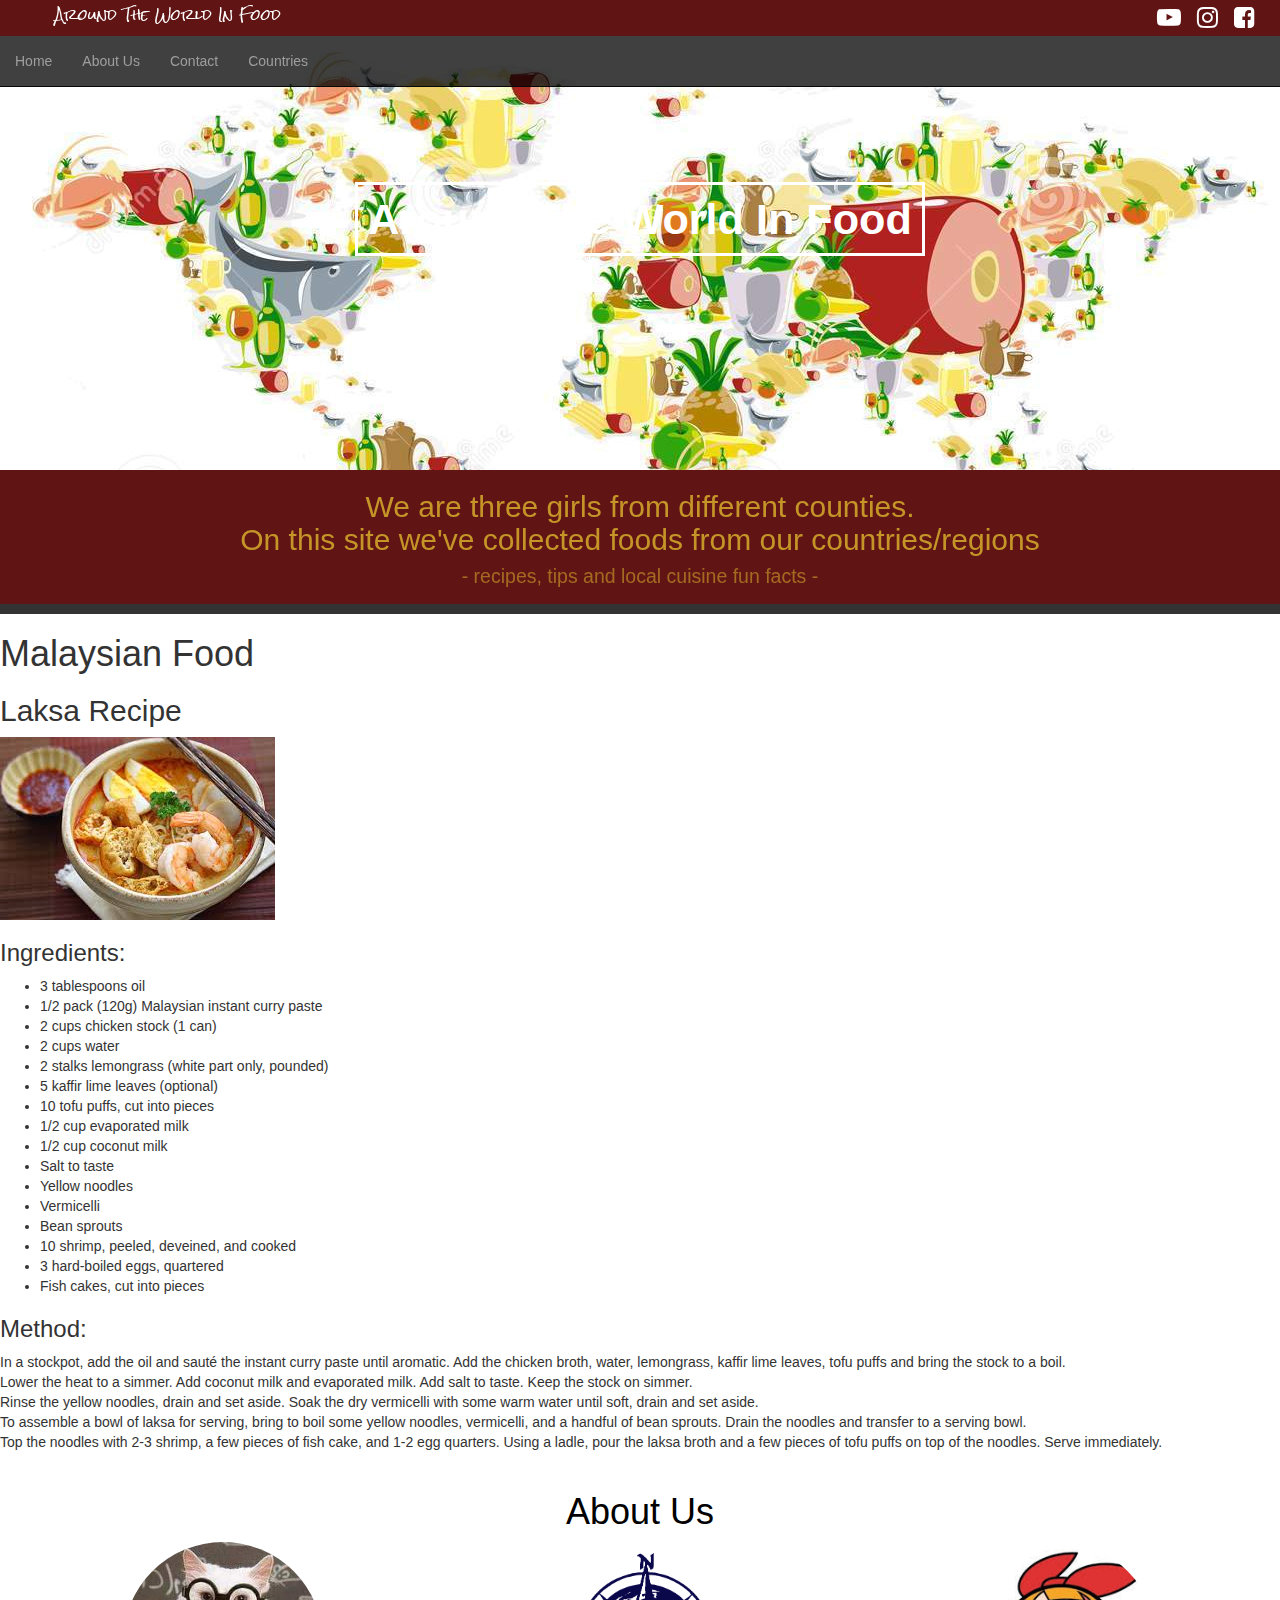
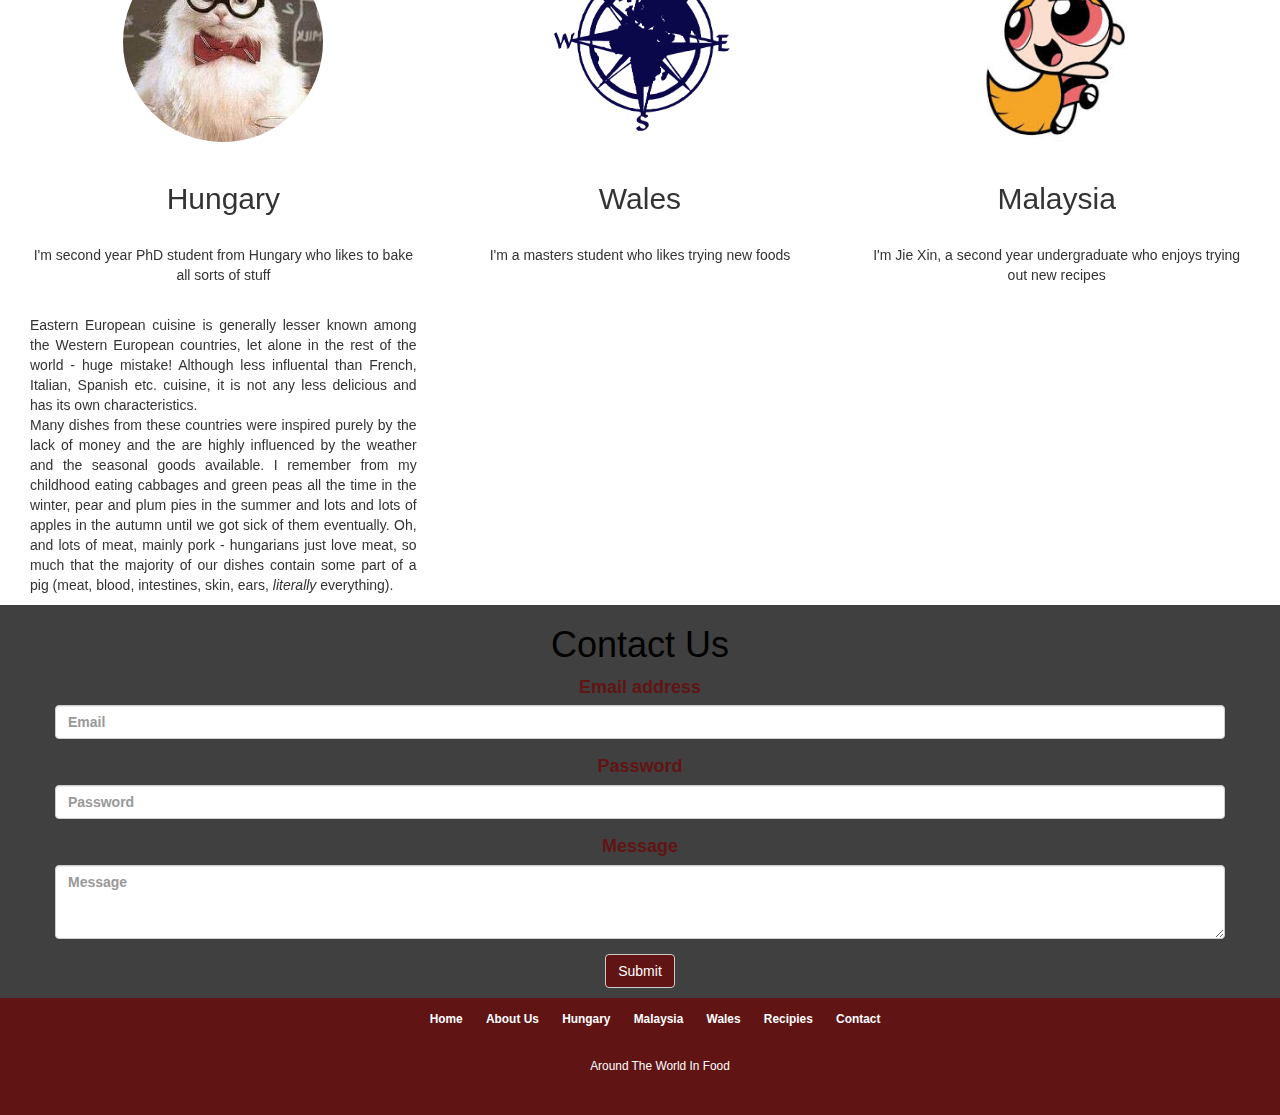
==== index.html @ 7d40267e "Malaysian Recipe 1" ====
<!DOCTYPE html>

<html>

<head>
		<!--link to bootstrap-->
		<link href='dist/css/bootstrap.css' rel='stylesheet'>

		<!--link to stylesheet-->
		<link rel='stylesheet' type='text/css' href='stylesheet.css'>

		<!--link to jquery-->
		<script src="https://code.jquery.com/jquery-3.1.1.min.js"></script>
		<script src"ourscript.js"></script>
		<!--Title on tab bar-->
		<meta name="viewport" content="width=device-width, initial-scale=1">
         <!--link to icons-->
        <link rel="stylesheet" href="https://cdnjs.cloudflare.com/ajax/libs/font-awesome/4.7.0/css/font-awesome.min.css">
		<title>Around the world in food</title>
        
        <link href="https://fonts.googleapis.com/css?family=Rock+Salt" rel="stylesheet">

</head>

<body>
<!--Social media bar-->
<div class="top">
    <div class="container">
        <div class="row">
            <div class="col-sm-6 col-xs-12">
				<ul>Around The World In Food</ul>
             </div>
            <div class="socialmedia">
               <div class="col-sm-6 col-xs-12">
                <a href="https://www.youtube.com/channel/UCEB1kZ4y5pQPDT2P1GqD5Cg"><i style="font-size:24px" class="fa">&#xf16a;</i></a>
                <a href="https://www.instagram.com/the_world_awaits/?hl=en"><i style="font-size:24px" class="fa">&#xf16d;</i></a>
                <a href="https://www.facebook.com/The-World-Awaits-1817373355196614/?ref=bookmarks"><i style="font-size:24px" class="fa">&#xf082;</i></a>
               </div>
            </div>
         </div>
      </div>
    </div>
    
<br>    
<!--navbar-->
<nav class="navbar navbar-inverse navbar-fixed-top">
      <div class="container">
        <div class="navbar-header">
          <button type="button" class="navbar-toggle collapsed" data-toggle="collapse" data-target="#navbar" aria-expanded="false" aria-controls="navbar">
            <span class="sr-only">Toggle navigation</span>
            <span class="icon-bar"></span>
            <span class="icon-bar"></span>
            <span class="icon-bar"></span>
          </button>
         
        </div>
        <div id="navbar" class="collapse navbar-collapse">
          <ul class="nav navbar-nav">
            <li class="active"><a href="#">Home</a></li>
            <li><a href="#about">About Us</a></li>
            <li><a href="#contact">Contact</a></li>
			<li><a href="#countries">Countries</a></li>
          </ul>
        </div><!--/.nav-collapse -->
      </div>
    </nav>


<!--header-->
<div class="header">
	<h1 class="text-center"><strong>Around the world in food</strong>
	</h1>
</div>


<!--Main Line-->
<div class="tagline">
 <!--paragragh-->
 <div class='container-fluid'>
  <div class='row'>
    <div class='col-md-12'>
      <h2> <p class="text-center">We are three girls from different counties.<br />
      On this site we've collected foods from our countries/regions<br />
      <small>- recipes, tips and local cuisine fun facts -</small></p></h2>      
    </div>
  </div>
 </div>
</div>

<!--Content-->
	<!--Malaysian Food 1-->
<p class="one">
 <p class="text-justify">
	<h1> Malaysian Food </h1>
		<h2> Laksa Recipe </h2>
		<img src="images/laksa.jpg">
			<h3> Ingredients: </h3>
				<ul> 
					<li> 3 tablespoons oil </li>
					<li> 1/2 pack (120g) Malaysian instant curry paste 
					</li>
					<li> 2 cups chicken stock (1 can) </li>
					<li> 2 cups water </li>
					<li> 2 stalks lemongrass (white part only, pounded)
					</li>
					<li> 5 kaffir lime leaves (optional) </li>
					<li> 10 tofu puffs, cut into pieces </li>
					<li> 1/2 cup evaporated milk</li>
					<li> 1/2 cup coconut milk </li>
					<li> Salt to taste </li>
					<li> Yellow noodles </li>
					<li> Vermicelli </li>
					<li> Bean sprouts </li>
					<li> 10 shrimp, peeled, deveined, and cooked </li>
					<li> 3 hard-boiled eggs, quartered </li>
					<li> Fish cakes, cut into pieces </li>
					</ul>
			<h3> Method: </h3>
					<p>In a stockpot, add the oil and sauté the instant curry paste until aromatic.
					Add the chicken broth, water, lemongrass, kaffir lime leaves, tofu puffs and bring the stock to a boil.
					<br> Lower the heat to a simmer. Add coconut milk and evaporated milk. Add salt to taste. Keep the stock on simmer. </br>
					Rinse the yellow noodles, drain and set aside. 
					Soak the dry vermicelli with some warm water until soft, drain and set aside.
					<br> To assemble a bowl of laksa for serving, bring to boil some yellow noodles, vermicelli, and a handful of bean sprouts. Drain the noodles and transfer to a serving bowl. </br>
					Top the noodles with 2-3 shrimp, a few pieces of fish cake, and 1-2 egg quarters.
					Using a ladle, pour the laksa broth and a few pieces of tofu puffs on top of the noodles.
					Serve immediately.

					</p>
					

</p>
</p>

<div class="countries">
    <div class='container-fluid'>
    <a href="#about"><h1 id="about"> About Us </h1></a>
        <div class='row' id="description">
              <div class='col-md-4'>
              	<div class="flip-container">
                	<div class="flipper">
                    	<div class="Front">
                        	<img src="images/hungarian.png" class="img-circle">
                        </div>
                        <div class="Back">
                                <img id="Judit" src='images/Judit_avatar.jpg' class='img-circle'>
                        </div>
                     </div>
                </div>
                                <br>
                                    <h2>Hungary</h2>
                                <br>
                                    <p>I'm second year PhD student from Hungary who likes to bake all sorts of stuff</p>
                                    <br>
                                    <p class="text-justify">Eastern European cuisine is generally lesser known among the Western European countries, let alone in the rest of the world - huge mistake! Although less influental than French, Italian, Spanish etc. cuisine, it is not any less delicious and has its own characteristics.<br>
			Many dishes from these countries were inspired purely by the lack of money and the are highly influenced by the weather and the seasonal goods available. I remember from my childhood eating cabbages and green peas all the time in the winter, pear and plum pies in the summer and lots and lots of apples in the autumn until we got sick of them eventually. Oh, and lots of meat, mainly pork - hungarians just love meat, so much that the majority of our dishes contain some part of a pig (meat, blood, intestines, skin, ears, <em>literally</em> everything).
			</p>       
                </div>

              
              <div class='col-xs-12 col-md-4'>
              	<div class="flip-container">
                	<div class="flipper">
                    	<div class="Front">
                        	<img src="images/welsh.gif" class="img-circle">
                        </div>
                        <div class="Back">
                			<img id="claire" src="images/logopointsblue.png" class="img-circle">
                        </div>
                     </div>
                </div>
                            <br>
                                <h2>Wales</h2>
                            <br>
                                <p>I'm a masters student who likes trying new foods</p>
              </div>

              <div class='col-xs-12 col-md-4'>
              	<div class="flip-container">
                	<div class="flipper">
                    	<div class="Back">
                            <img id="Tan" src='images/Blossom-The-Powerpuff-Girl.jpg' class='img-circle'>
                        </div>
                        <div class="Front">
                        	<img src="images/malaysian.png" class="img-circle">
                        </div>
                     </div>
                 </div>
                            <br>
                                <h2>Malaysia</h2>   
                            <br>
                                <p>I'm Jie Xin, a second year undergraduate who enjoys trying out new recipes</p>
              </div>
        </div>

     </div>
</div>

<!--Contact-->

<div class="contactform">
	<div class="container-fluid">
	    <a href="#contact"><h1 id="contact"> Contact Us </h1></a>
			<div class="container">
   	<form>
      <div class="form-group">
            <label for="email1">Email address</label>
            <input type="email" class="form-control" id="email1" placeholder="Email">
          </div>
          <div class="form-group">
            <label for="password1">Password</label>
            <input type="password" class="form-control" id="password1" placeholder="Password">
          </div>
          <div class="form-group">
          <label for="message">Message</label>
          <textarea class="form-control" rows="3" id="message" placeholder="Message"></textarea>
          </div>    
          <button type="submit" class="btn btn-default">Submit</button>
        </form>
       </div>
	</div>
</div>
  
  
<!--footer bar at bottom-->
		<div class="footer">
			<ul>
				<small>
					<li><a href="#">Home</a></li>
					<li><a href="#">About Us</a></li>
					<li><a href="#">Hungary</a></li>
					<li><a href="#">Malaysia</a></li>
					<li><a href="#">Wales</a></li>
					<li><a href="#">Recipies</a></li>
					<li><a href="#">Contact</a></li>
                    <li><div class="text">Around The World In Food</div></li>
				</small>
			</ul>
		</div>

</body>
</html>
---- stylesheet.css ----
/*Top bar*/
.top{
		text-align: left;
		color: white;
		font-family: 'Rock Salt', cursive;
		display:inline;
		margin:0px;
		position:fixed;
		top: 0;
		width: 100%;
	}
.top .container{
	margin: 0px;
	padding: 0px;
	width: auto;
	background-color: rgba(96,20,20,1);
}
.top .row{
	margin: 0px;
	padding: 5px 0px 5px 0px;
}
.top ul{
	margin: 0px;
}
.socialmedia{
	text-align:right;
	color:: white;
}
i{
	padding-right: 10px;
	color:white;
}
.navbar{
	margin-top: 36px;
	background-color: rgba(0,0,0,.75);
}
.navbar-inverse .navbar-nav > .active > a, .navbar-inverse .navbar-nav > .active > a:hover, .navbar-inverse .navbar-nav > .active > a:focus{
	background-color: rgba(0,0,0,0);
}
.navbar-inverse .navbar-nav > .active > a, .navbar-inverse .navbar-nav > .active > a:hover, .navbar-inverse .navbar-nav > .active > a:focus{
	color: #9d9d9d;
}
/*Heading style*/
.h1 {
	color: white;
	padding: 50px;
}
.header .text-center{
	padding-top: 100px;
}
.header .text-center strong{
	border: solid;
	border-color: white;
	border-width: 3px;
	padding: 10px;
	color:white;
	font-size:larger;
}
/* paragraph style*/
.header{
	background-image: url("foodmap.jpg");
	padding: 56px;
	width: 100%;
	height: 450px;
	color: rgba(96,20,20,1);
	text-transform: capitalize;
}
.tagline{
	background-color: rgba(96,20,20,1);
	background: cover;
	color: rgba(231,154,47,1)
<<<<<<< HEAD
	padding-top: 10px;
	padding-bottom: 5px;
	margin: 0;
	width: 100%;
	}
.tagline .text-center{
	color: rgba(231,192,47,.75);
}
.tagline small{
	color: rgba(231,192,47,.5);
}
/*About Us*/
.countries .container-fluid{
	margin-top: 20px;
}
=======
	margin: auto;	
}
>>>>>>> origin/master

p{
	color:black;
} 
.row{
	margin: 0;
}
.container{
	margin: 0;
	padding: 0;
	}	
.img-circle{
	width: 200px;
	height: 200px;
	display:block;
	margin: 0 auto;
}
.countries{
	text-align:center;
}
.countries a{
	color: black;
	text-decoration:none;
}
/*flipping images*/
.flip-container{
	display:block;
	margin: 0 auto;
	perspective: 1000;
	width: 200px;
	height: 200px;
}
.flipper{
	transform-style:preserve-3d;
	transition:all 1.0s linear;
	position:relative;
}
.flip-container:hover .flipper{
	transform:rotateY(180deg);
}
.Front{	
	position:absolute;
	backface-visibility:hidden;
	top: 0;
	left: 0;
	transform:rotateY(180deg);
	z-index: 2;
}
.Back{
	position:absolute;
	top: 0;
	left: 0;
	transform: rotateY(180deg);
	z-index: 1;
}

/*Content*/

p.one {
    border-style: solid;
    border-width: 5px;
}

/*Contact Form*/
.contactform{
	text-align:center;
	margin: 0;
	background-color: rgba(0,0,0, .75);
	background-size:cover;
}
.contactform .container{
	margin:0 auto;
	margin-bottom: 10px;
	color: rgba(96,20,20,1);
	font-weight:bold;
	font-size: large;
}
.contactform a{
	color: black;
	text-decoration:none;
}
.btn-default{
	background-color:rgba(96,20,20,1);
	color: white;
} 

/* Footer */
.footer {
		text-align: center;
		background: rgba(96,20,20,1);
		padding: 10px;
		color: white;
		font-family: arial;
		background-size: cover;
		position: relative;
		left:0px;
		bottom: 0px;
		right: 0px;
		width: 100%;
	}
.footer a {
		color: white;
		text-decoration: none;
		font-weight: bold;
	}
.footer li {
		display: inline;
		padding: 0px 10px 0px 10px;
	}
.text {
		padding: 30px 0 0 0;
}
@media (max-width: 768px) {
	.top{
		text-align:center;
	}
	.socialmedia{
		text-align: center;
	}
	.navbar{
		margin-top: 56px;
	}
	.footer li{
		display: block;
		padding: 1px;
		}
	.header .text-center strong{
		font-size: x-large;
}
	}
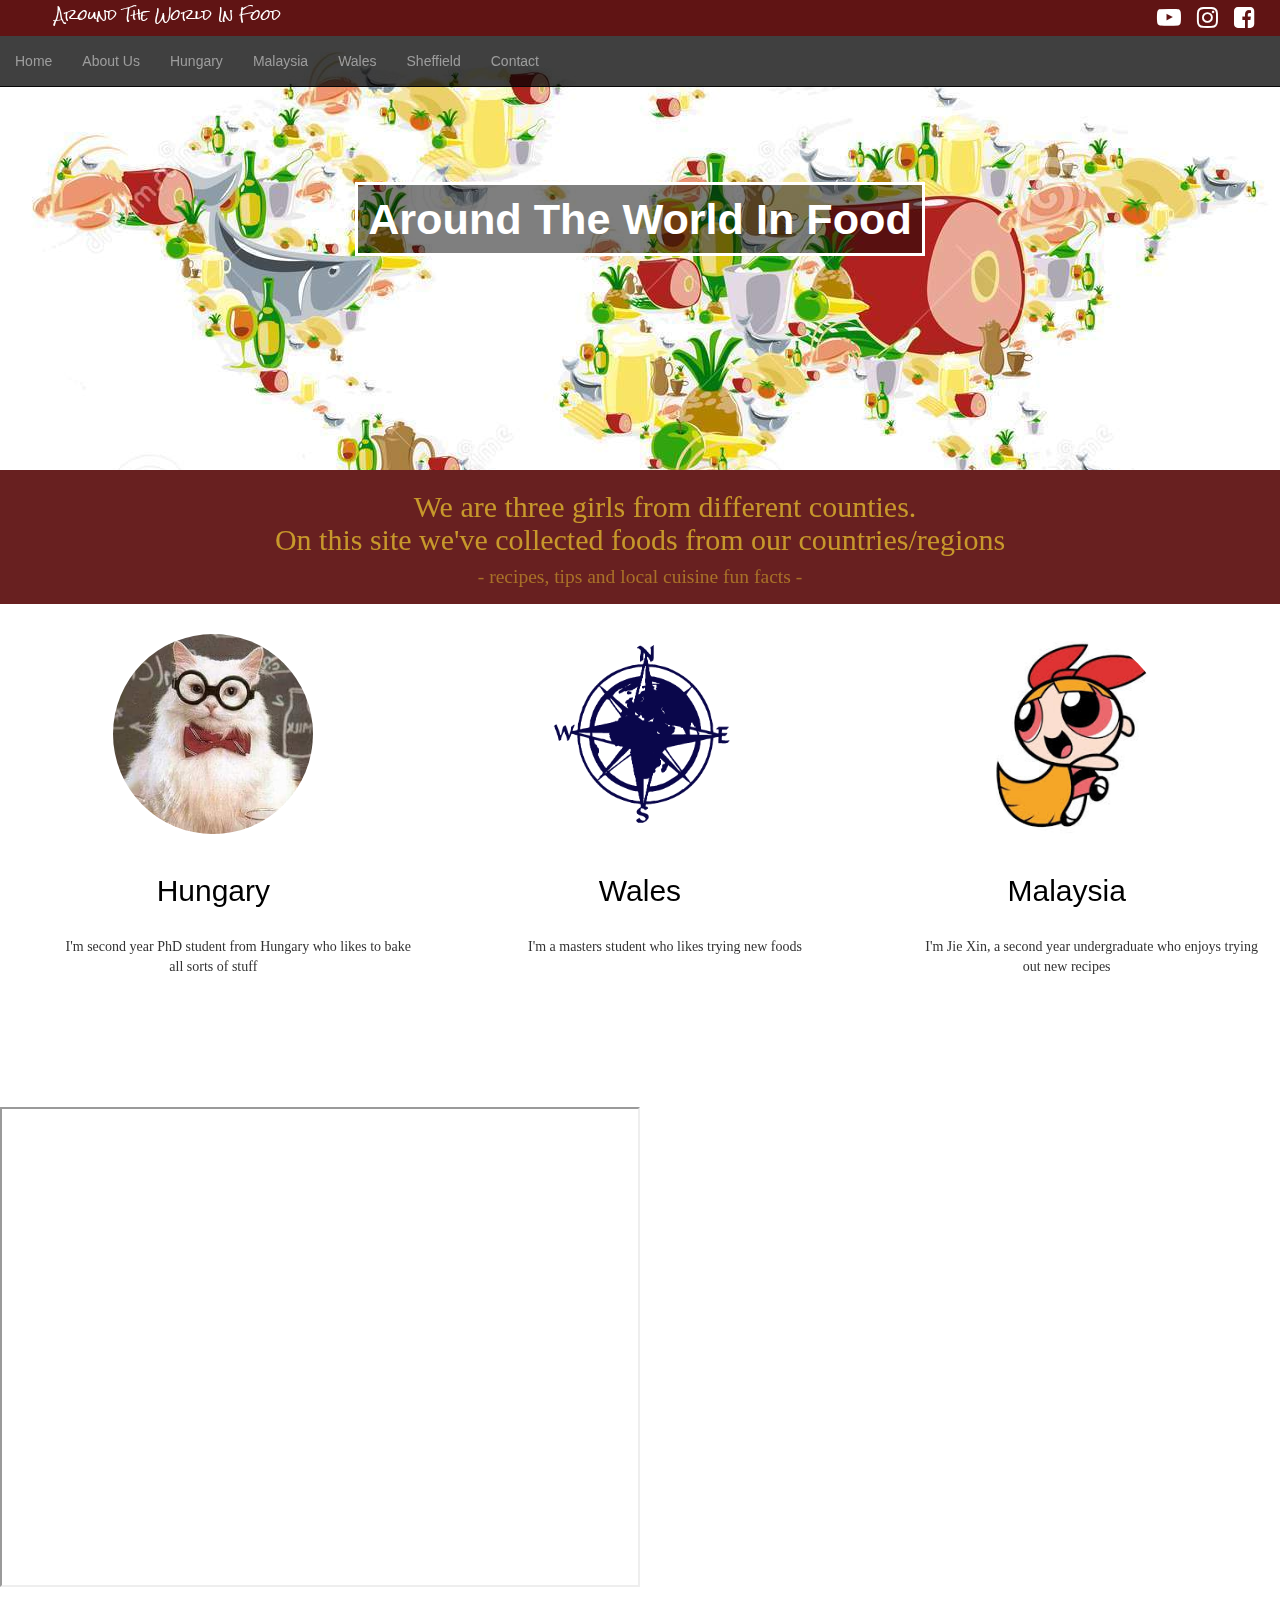
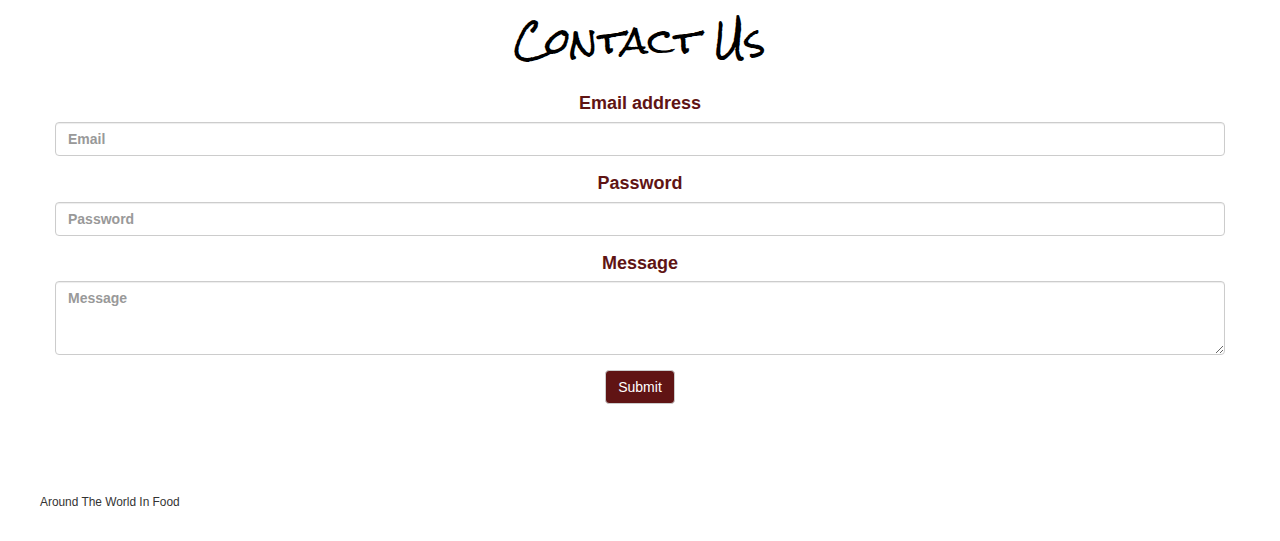
==== commit d8e1c860: "Shifted malaysian recipe" ====
--- a/index.html
+++ b/index.html
@@ -17,7 +17,7 @@
          <!--link to icons-->
         <link rel="stylesheet" href="https://cdnjs.cloudflare.com/ajax/libs/font-awesome/4.7.0/css/font-awesome.min.css">
 		<title>Around the world in food</title>
-        
+        <!--link to fonts-->
         <link href="https://fonts.googleapis.com/css?family=Rock+Salt" rel="stylesheet">
 
 </head>
@@ -56,11 +56,14 @@
         </div>
         <div id="navbar" class="collapse navbar-collapse">
           <ul class="nav navbar-nav">
-            <li class="active"><a href="#">Home</a></li>
-            <li><a href="#about">About Us</a></li>
-            <li><a href="#contact">Contact</a></li>
-			<li><a href="#countries">Countries</a></li>
-          </ul>
+            <li class="active"><a href="index.html">Home</a></li>
+            <li><a href="about.html">About Us</a></li>
+			<li><a href="hungary.html">Hungary</a></li>
+			<li><a href="malaysia.html">Malaysia</a></li>
+			<li><a href="wales.html">Wales</a></li>
+			<li><a href="sheffield.html">Sheffield</a></li>                                
+            <li><a href="contact.html">Contact</a></li>
+           </ul>
         </div><!--/.nav-collapse -->
       </div>
     </nav>
@@ -87,54 +90,11 @@
  </div>
 </div>
 
-<!--Content-->
-	<!--Malaysian Food 1-->
-<p class="one">
- <p class="text-justify">
-	<h1> Malaysian Food </h1>
-		<h2> Laksa Recipe </h2>
-		<img src="images/laksa.jpg">
-			<h3> Ingredients: </h3>
-				<ul> 
-					<li> 3 tablespoons oil </li>
-					<li> 1/2 pack (120g) Malaysian instant curry paste 
-					</li>
-					<li> 2 cups chicken stock (1 can) </li>
-					<li> 2 cups water </li>
-					<li> 2 stalks lemongrass (white part only, pounded)
-					</li>
-					<li> 5 kaffir lime leaves (optional) </li>
-					<li> 10 tofu puffs, cut into pieces </li>
-					<li> 1/2 cup evaporated milk</li>
-					<li> 1/2 cup coconut milk </li>
-					<li> Salt to taste </li>
-					<li> Yellow noodles </li>
-					<li> Vermicelli </li>
-					<li> Bean sprouts </li>
-					<li> 10 shrimp, peeled, deveined, and cooked </li>
-					<li> 3 hard-boiled eggs, quartered </li>
-					<li> Fish cakes, cut into pieces </li>
-					</ul>
-			<h3> Method: </h3>
-					<p>In a stockpot, add the oil and sauté the instant curry paste until aromatic.
-					Add the chicken broth, water, lemongrass, kaffir lime leaves, tofu puffs and bring the stock to a boil.
-					<br> Lower the heat to a simmer. Add coconut milk and evaporated milk. Add salt to taste. Keep the stock on simmer. </br>
-					Rinse the yellow noodles, drain and set aside. 
-					Soak the dry vermicelli with some warm water until soft, drain and set aside.
-					<br> To assemble a bowl of laksa for serving, bring to boil some yellow noodles, vermicelli, and a handful of bean sprouts. Drain the noodles and transfer to a serving bowl. </br>
-					Top the noodles with 2-3 shrimp, a few pieces of fish cake, and 1-2 egg quarters.
-					Using a ladle, pour the laksa broth and a few pieces of tofu puffs on top of the noodles.
-					Serve immediately.
-
-					</p>
-					
-
-</p>
-</p>
+	
 
 <div class="countries">
     <div class='container-fluid'>
-    <a href="#about"><h1 id="about"> About Us </h1></a>
+    <!--<a href="#about"><h1 id="about"> About Us </h1></a>-->
         <div class='row' id="description">
               <div class='col-md-4'>
               	<div class="flip-container">
@@ -148,13 +108,11 @@
                      </div>
                 </div>
                                 <br>
-                                    <h2>Hungary</h2>
+                                    <a href="hungary.html"><h2>Hungary</h2></a>
                                 <br>
                                     <p>I'm second year PhD student from Hungary who likes to bake all sorts of stuff</p>
-                                    <br>
-                                    <p class="text-justify">Eastern European cuisine is generally lesser known among the Western European countries, let alone in the rest of the world - huge mistake! Although less influental than French, Italian, Spanish etc. cuisine, it is not any less delicious and has its own characteristics.<br>
-			Many dishes from these countries were inspired purely by the lack of money and the are highly influenced by the weather and the seasonal goods available. I remember from my childhood eating cabbages and green peas all the time in the winter, pear and plum pies in the summer and lots and lots of apples in the autumn until we got sick of them eventually. Oh, and lots of meat, mainly pork - hungarians just love meat, so much that the majority of our dishes contain some part of a pig (meat, blood, intestines, skin, ears, <em>literally</em> everything).
-			</p>       
+                                    
+                                    
                 </div>
 
               
@@ -170,7 +128,7 @@
                      </div>
                 </div>
                             <br>
-                                <h2>Wales</h2>
+                                <a href="wales.html"><h2>Wales</h2></a>
                             <br>
                                 <p>I'm a masters student who likes trying new foods</p>
               </div>
@@ -187,13 +145,19 @@
                      </div>
                  </div>
                             <br>
-                                <h2>Malaysia</h2>   
+                                <a href="malaysia.html"><h2>Malaysia</h2></a>   
                             <br>
                                 <p>I'm Jie Xin, a second year undergraduate who enjoys trying out new recipes</p>
               </div>
         </div>
 
      </div>
+</div>
+
+<!--Sheffield Restaurants-->
+<div class="sheffield">
+<a href="sheffield.html"><h1> Best Restaurants in Sheffield</h1></a>
+<iframe src="https://www.google.com/maps/d/embed?mid=1cI4imxrsE4LW8gpkdIL14YMjWZo&hl=en" width="640" height="480"></iframe>
 </div>
 
 <!--Contact-->
@@ -226,13 +190,14 @@
 		<div class="footer">
 			<ul>
 				<small>
-					<li><a href="#">Home</a></li>
-					<li><a href="#">About Us</a></li>
-					<li><a href="#">Hungary</a></li>
-					<li><a href="#">Malaysia</a></li>
-					<li><a href="#">Wales</a></li>
+					<li><a href="index.html">Home</a></li>
+					<li><a href="about.html">About Us</a></li>
+                    <li><a href="hungary.html">Hungary</a></li>
+                    <li><a href="malaysia.html">Malaysia</a></li>
+                    <li><a href="wales.html">Wales</a></li>
+                    <li><a href="sheffield.html">Sheffield</a></li>                                
 					<li><a href="#">Recipies</a></li>
-					<li><a href="#">Contact</a></li>
+					<li><a href="contact.html">Contact</a></li>
                     <li><div class="text">Around The World In Food</div></li>
 				</small>
 			</ul>
--- a/stylesheet.css
+++ b/stylesheet.css
@@ -55,6 +55,7 @@
 	padding: 10px;
 	color:white;
 	font-size:larger;
+	background-color: rgba(0,0,0, .5);
 }
 /* paragraph style*/
 .header{
@@ -66,7 +67,7 @@
 	text-transform: capitalize;
 }
 .tagline{
-	background-color: rgba(96,20,20,1);
+	background-color: rgba(96,20,20,.95);
 	background: cover;
 	color: rgba(231,154,47,1)
 <<<<<<< HEAD
@@ -82,6 +83,12 @@
 	color: rgba(231,192,47,.5);
 }
 /*About Us*/
+#about{
+	margin-top: 0;
+	color: black;
+	font-family: 'Rock Salt', Cursive;
+	padding-bottom: 10px;
+}
 .countries .container-fluid{
 	margin-top: 20px;
 }
@@ -90,9 +97,7 @@
 }
 >>>>>>> origin/master
 
-p{
-	color:black;
-} 
+
 .row{
 	margin: 0;
 }
@@ -100,6 +105,14 @@
 	margin: 0;
 	padding: 0;
 	}	
+.description {
+	padding-top: 50px;
+}
+p {
+	text-indent: 50px;
+	font-family: 'Amatic SC', cursive;
+}
+
 .img-circle{
 	width: 200px;
 	height: 200px;
@@ -108,10 +121,15 @@
 }
 .countries{
 	text-align:center;
+	margin-top: 30px;
+	margin-bottom: 50px;
 }
 .countries a{
 	color: black;
 	text-decoration:none;
+}
+.countries .container-fluid{
+	margin-top: 0;
 }
 /*flipping images*/
 .flip-container{
@@ -146,18 +164,48 @@
 }
 
 /*Content*/
-
-p.one {
+/*Malaysia page*/
+
+p.solid {
     border-style: solid;
     border-width: 5px;
+    border-color: grey;
+}
+
+.content {
+	width: 500px;
+    margin: 5px auto;
+    padding: : 5px;
+}
+
+.contentwrapper {
+width: 100%;
+}
+
+.MHeader {
+ width: 600px;
+ border-style: inset;
+ border-color: #COCOCO;
+ background-color: #707070;
+ padding: 5px;
+margin: 5px auto;
+ text-align:center;
 }
 
 /*Contact Form*/
 .contactform{
 	text-align:center;
 	margin: 0;
-	background-color: rgba(0,0,0, .75);
+	/*background-color: rgba(0,0,0, .75);*/
 	background-size:cover;
+	padding-top: 30px;
+	padding-bottom: 30px;
+}
+.contactform #contact{
+	margin-top: 0;
+	color:black;
+	font-family: 'Rock Salt', Cursive;
+	padding-bottom: 20px;
 }
 .contactform .container{
 	margin:0 auto;
@@ -173,7 +221,54 @@
 .btn-default{
 	background-color:rgba(96,20,20,1);
 	color: white;
+<<<<<<< HEAD
 } 
+=======
+}
+/*Restaurants*/
+.sheffield{
+	text-align:center;
+	background-color: rgba(96,20,20,1);
+	padding: 20px;
+}
+.i4ewOd-pzNkMb-haAclf {
+    background-color: white;
+}
+.sheffield h1{
+	margin-top: 0;
+	color: white;
+	font-family: 'Rock Salt', Cursive;
+	padding-bottom: 20px;
+}
+	
+/*Contact Page*/
+.contactcontact{
+	text-align:center;
+	margin: 0;
+	background-color: white;
+	background-size:cover;
+	padding-top: 30px;
+	padding-bottom: 30px;
+
+}
+.contactcontact #contact{
+	margin-top: 0;
+	color: black;
+	font-family: 'Rock Salt', Cursive;
+	padding-bottom: 20px;
+}
+.contactcontact .container{
+	margin:0 auto;
+	margin-bottom: 10px;
+	color: black;
+	font-weight:bold;
+	font-size: large;
+}
+.contactcontact a{
+	color: black;
+	text-decoration:none;
+}
+>>>>>>> 7a7b2467f36114fb1049c8d338003b79bc6be67b
 
 /* Footer */
 .footer {
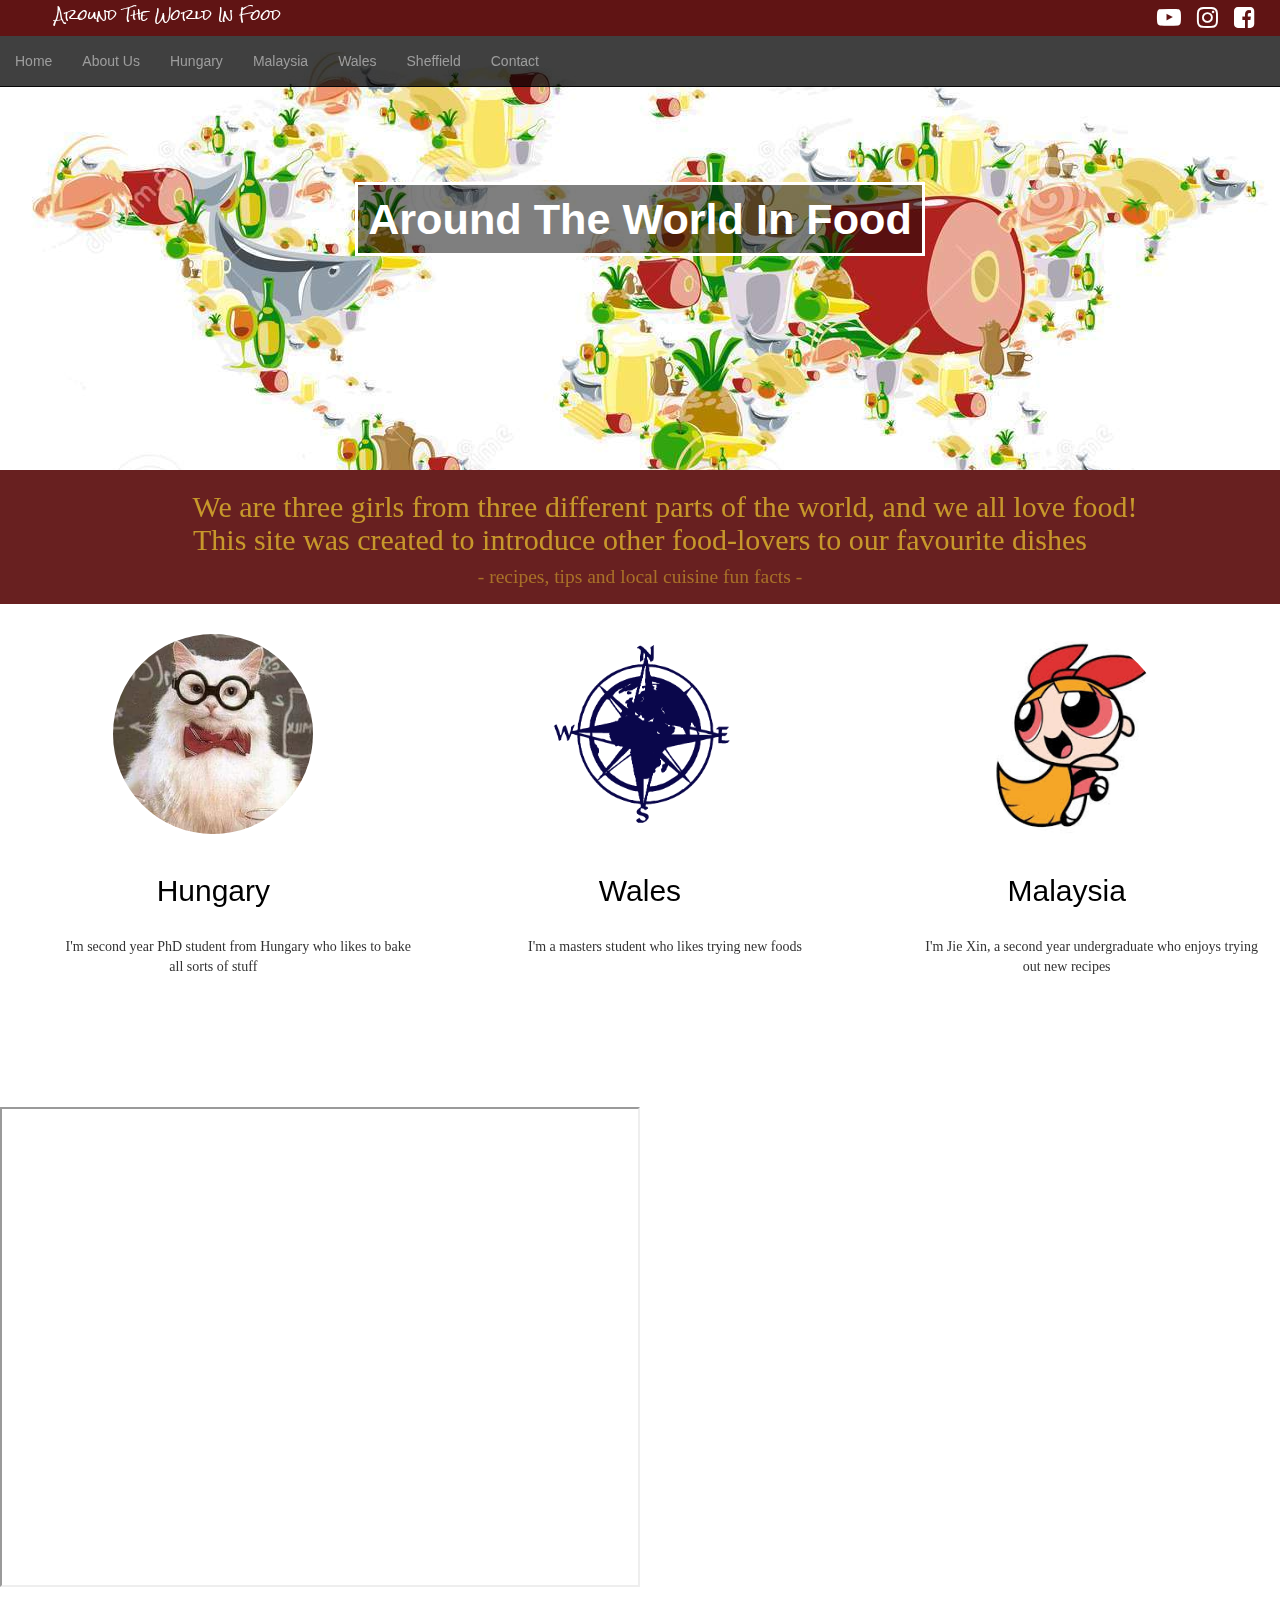
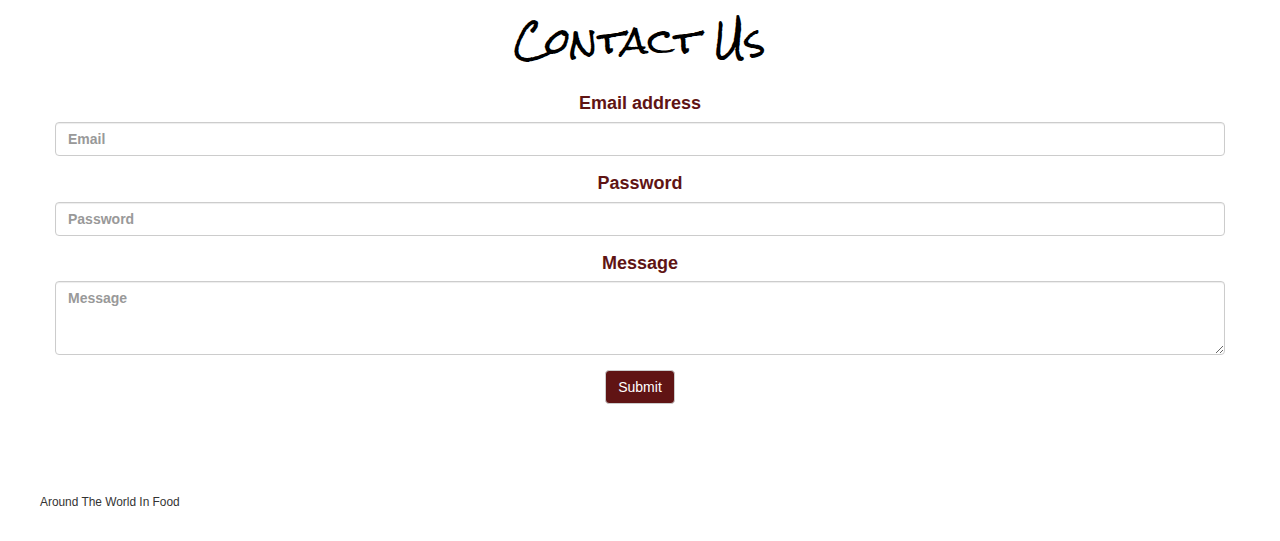
==== commit d0a1cc8b: "change in header description" ====
--- a/index.html
+++ b/index.html
@@ -82,8 +82,8 @@
  <div class='container-fluid'>
   <div class='row'>
     <div class='col-md-12'>
-      <h2> <p class="text-center">We are three girls from different counties.<br />
-      On this site we've collected foods from our countries/regions<br />
+      <h2> <p class="text-center">We are three girls from three different parts of the world, and we all love food!<br />
+      This site was created to introduce other food-lovers to our favourite dishes<br />
       <small>- recipes, tips and local cuisine fun facts -</small></p></h2>      
     </div>
   </div>
--- a/stylesheet.css
+++ b/stylesheet.css
@@ -178,19 +178,6 @@
     padding: : 5px;
 }
 
-.contentwrapper {
-width: 100%;
-}
-
-.MHeader {
- width: 600px;
- border-style: inset;
- border-color: #COCOCO;
- background-color: #707070;
- padding: 5px;
-margin: 5px auto;
- text-align:center;
-}
 
 /*Contact Form*/
 .contactform{
@@ -227,7 +214,7 @@
 }
 /*Restaurants*/
 .sheffield{
-	text-align:center;
+	text-align: center;
 	background-color: rgba(96,20,20,1);
 	padding: 20px;
 }
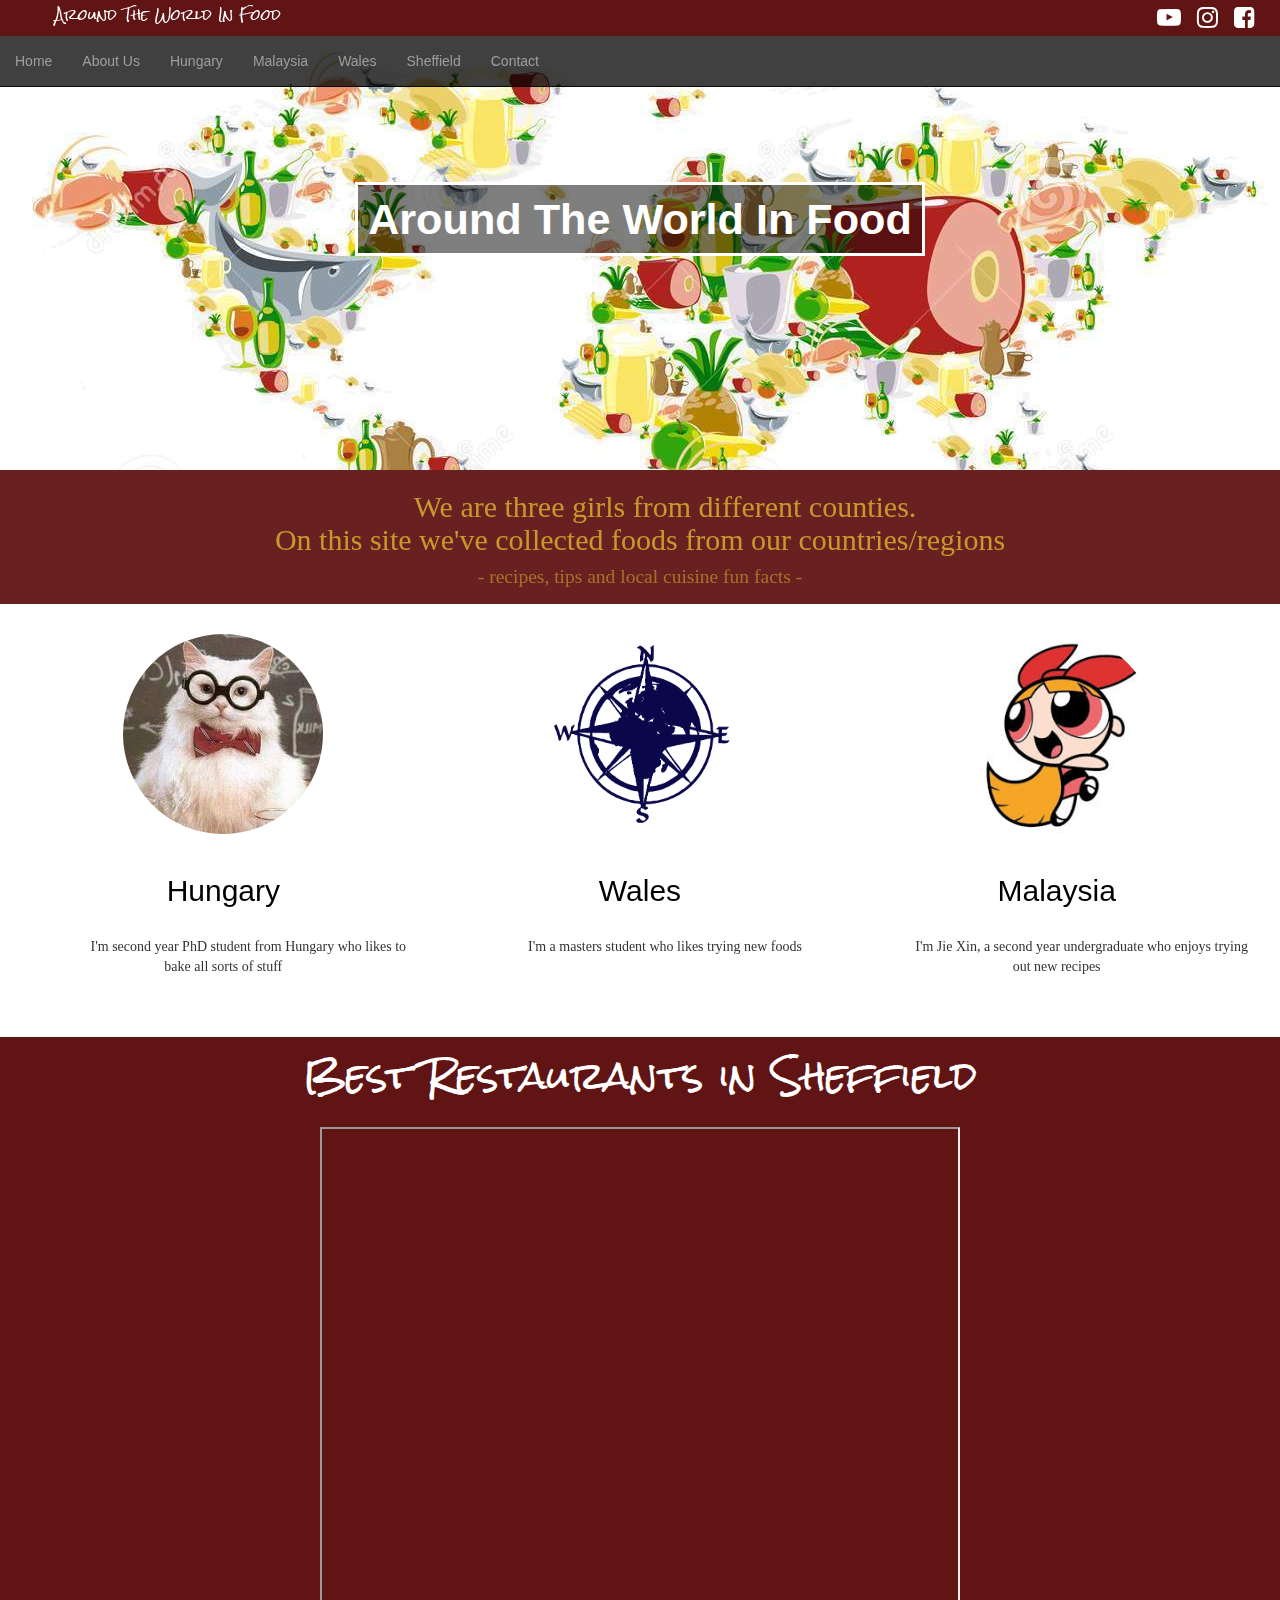
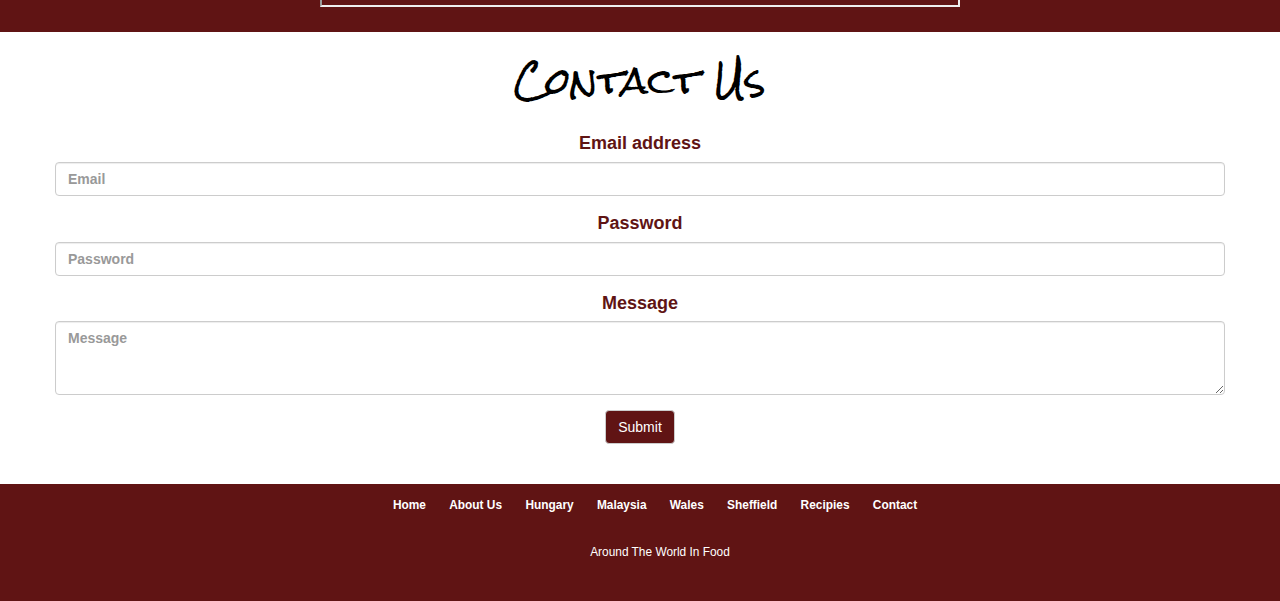
==== commit 80ee9b94: "wales" ====
--- a/index.html
+++ b/index.html
@@ -82,16 +82,14 @@
  <div class='container-fluid'>
   <div class='row'>
     <div class='col-md-12'>
-      <h2> <p class="text-center">We are three girls from three different parts of the world, and we all love food!<br />
-      This site was created to introduce other food-lovers to our favourite dishes<br />
+      <h2> <p class="text-center">We are three girls from different counties.<br />
+      On this site we've collected foods from our countries/regions<br />
       <small>- recipes, tips and local cuisine fun facts -</small></p></h2>      
     </div>
   </div>
  </div>
 </div>
-
-	
-
+  
 <div class="countries">
     <div class='container-fluid'>
     <!--<a href="#about"><h1 id="about"> About Us </h1></a>-->
--- a/stylesheet.css
+++ b/stylesheet.css
@@ -97,7 +97,9 @@
 }
 >>>>>>> origin/master
 
-
+p{
+	color:black;
+} 
 .row{
 	margin: 0;
 }
@@ -105,14 +107,10 @@
 	margin: 0;
 	padding: 0;
 	}	
-.description {
-	padding-top: 50px;
-}
 p {
 	text-indent: 50px;
 	font-family: 'Amatic SC', cursive;
 }
-
 .img-circle{
 	width: 200px;
 	height: 200px;
@@ -162,8 +160,6 @@
 	transform: rotateY(180deg);
 	z-index: 1;
 }
-
-/*Content*/
 /*Malaysia page*/
 
 p.solid {
@@ -177,7 +173,12 @@
     margin: 5px auto;
     padding: : 5px;
 }
-
+/*Wales*/
+.wales{
+	display:block;
+	text-align:center;
+
+}
 
 /*Contact Form*/
 .contactform{
@@ -208,13 +209,10 @@
 .btn-default{
 	background-color:rgba(96,20,20,1);
 	color: white;
-<<<<<<< HEAD
-} 
-=======
 }
 /*Restaurants*/
 .sheffield{
-	text-align: center;
+	text-align:center;
 	background-color: rgba(96,20,20,1);
 	padding: 20px;
 }
@@ -255,7 +253,6 @@
 	color: black;
 	text-decoration:none;
 }
->>>>>>> 7a7b2467f36114fb1049c8d338003b79bc6be67b
 
 /* Footer */
 .footer {
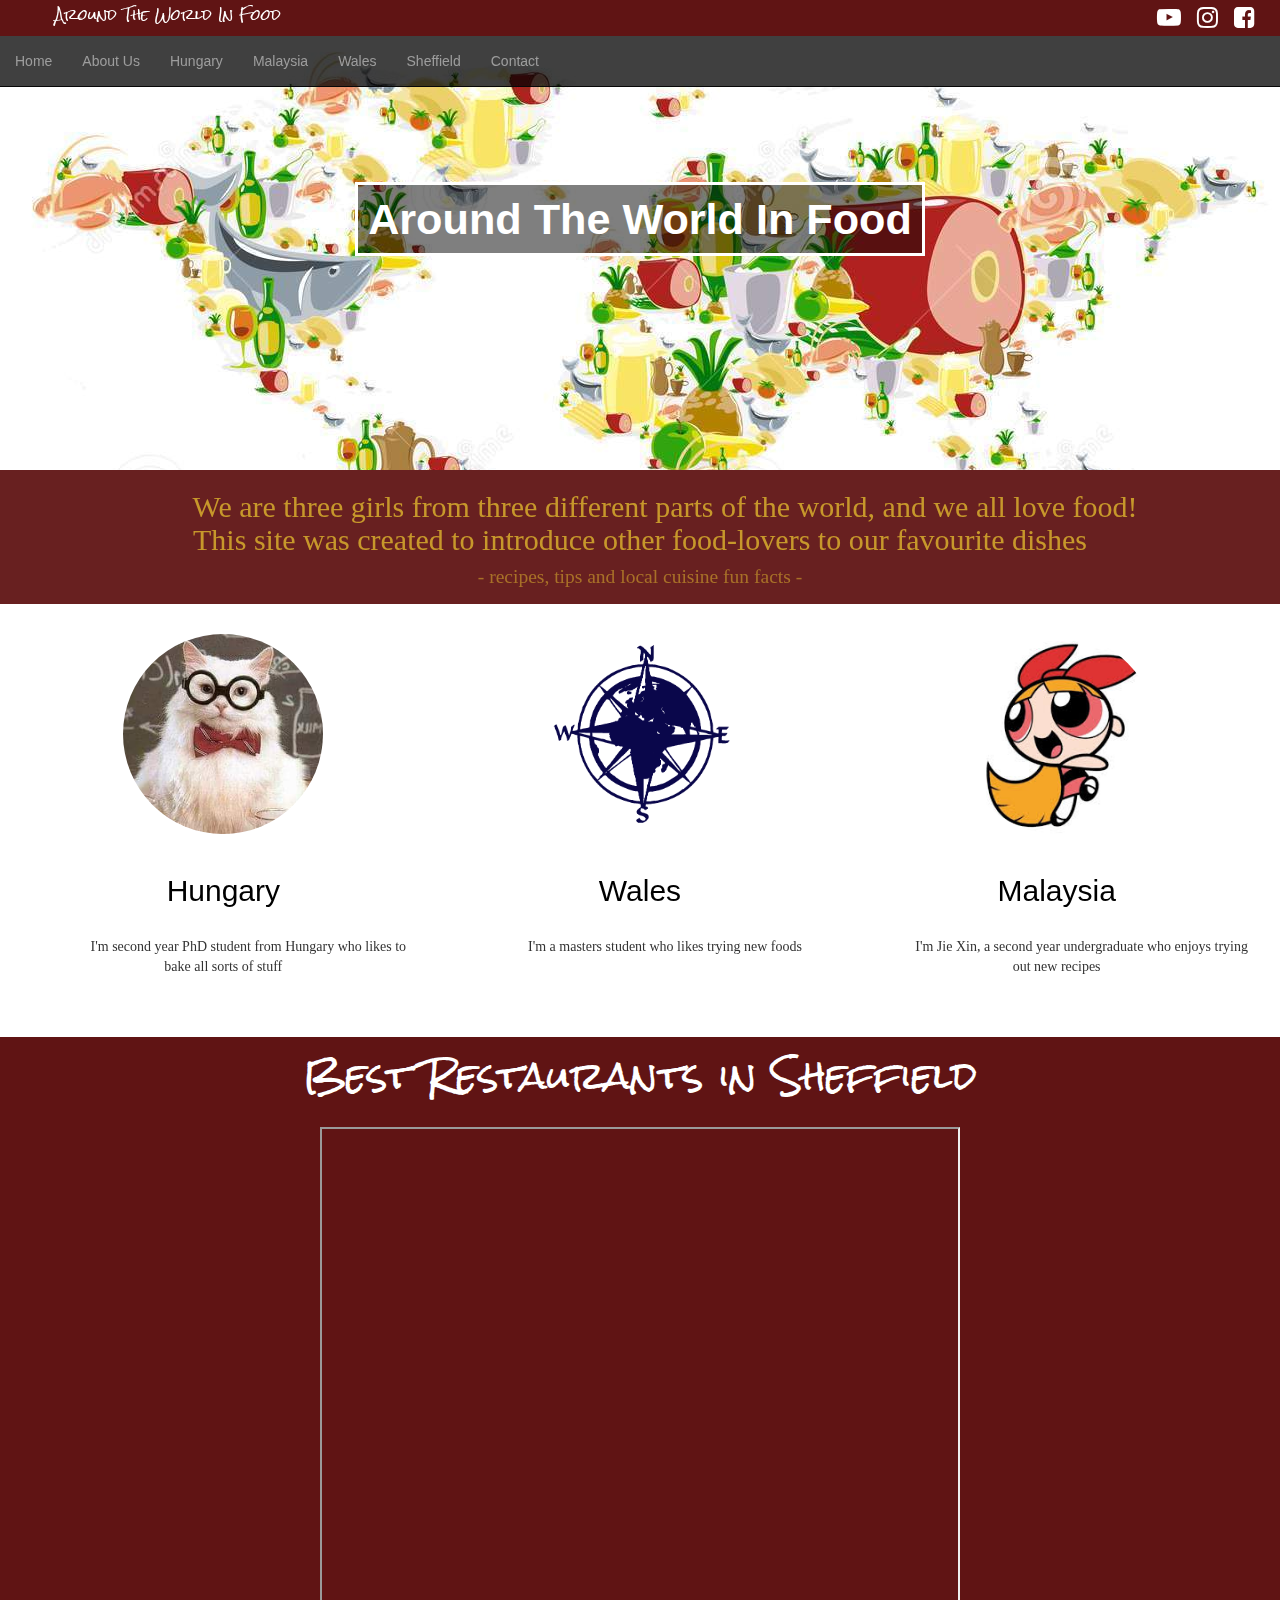
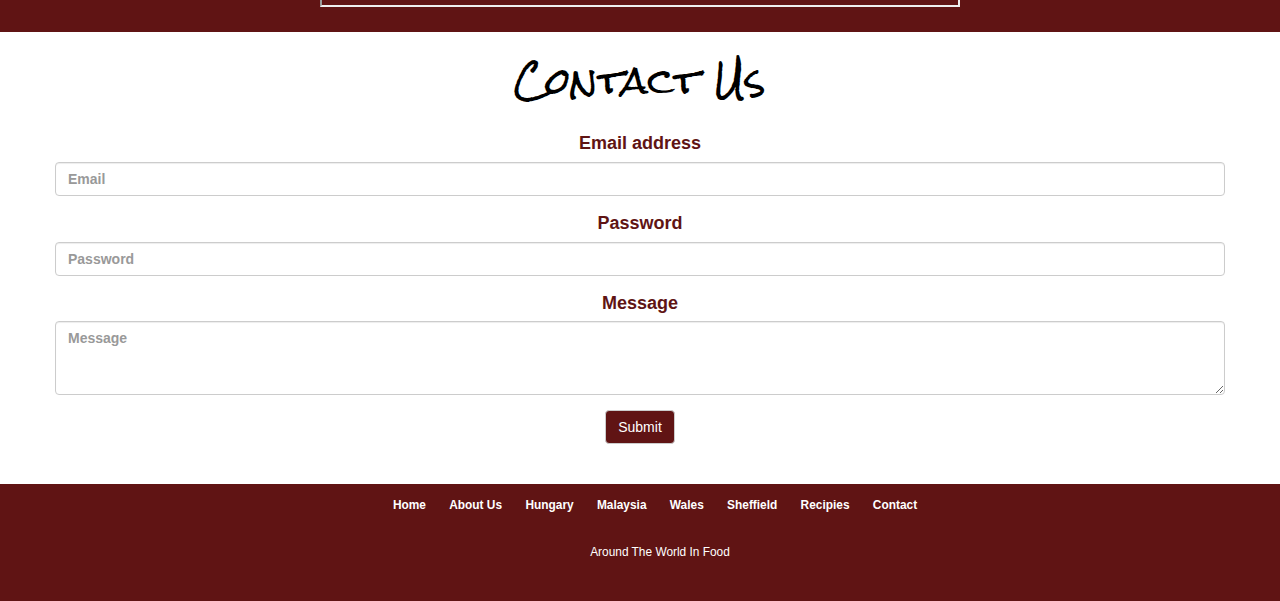
==== commit 91f47c03: "Merge remote-tracking branch 'origin/master'" ====
--- a/index.html
+++ b/index.html
@@ -82,8 +82,8 @@
  <div class='container-fluid'>
   <div class='row'>
     <div class='col-md-12'>
-      <h2> <p class="text-center">We are three girls from different counties.<br />
-      On this site we've collected foods from our countries/regions<br />
+      <h2> <p class="text-center">We are three girls from three different parts of the world, and we all love food!<br />
+      This site was created to introduce other food-lovers to our favourite dishes<br />
       <small>- recipes, tips and local cuisine fun facts -</small></p></h2>      
     </div>
   </div>
--- a/stylesheet.css
+++ b/stylesheet.css
@@ -212,7 +212,7 @@
 }
 /*Restaurants*/
 .sheffield{
-	text-align:center;
+	text-align: center;
 	background-color: rgba(96,20,20,1);
 	padding: 20px;
 }
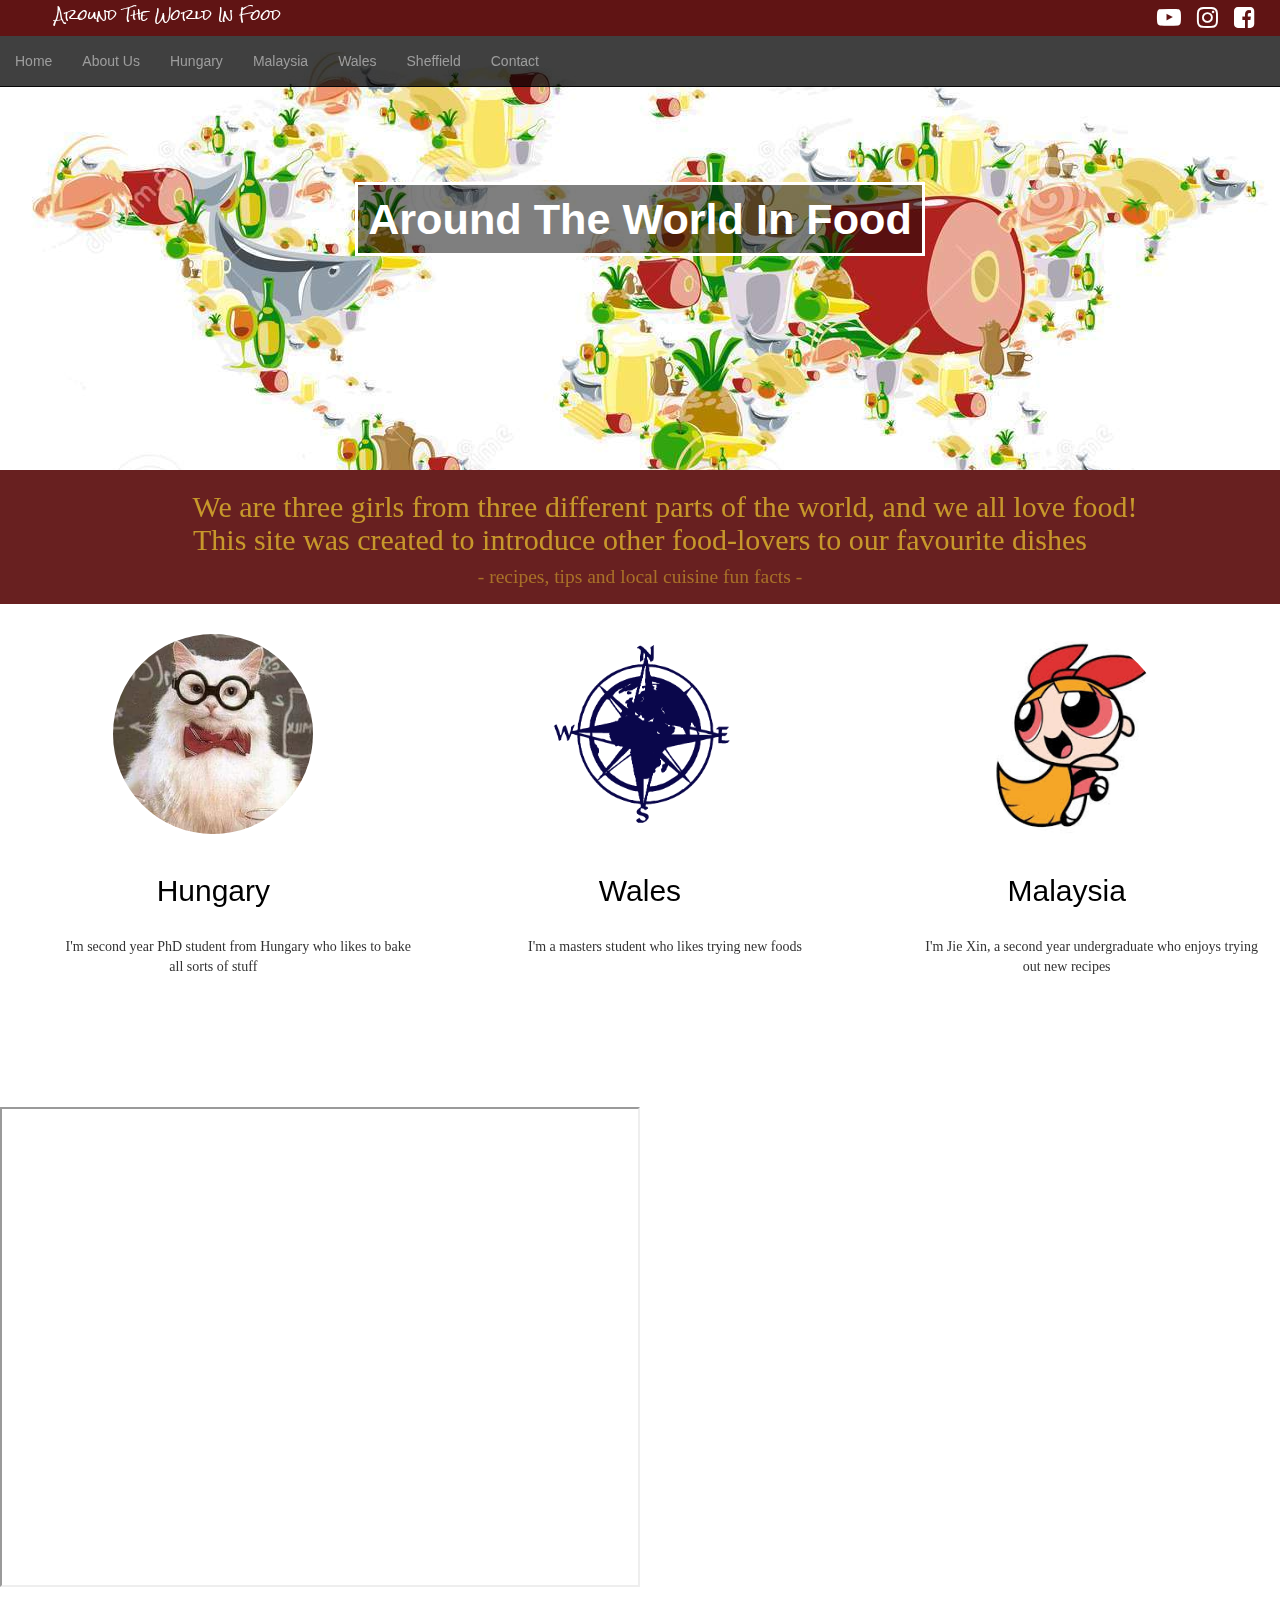
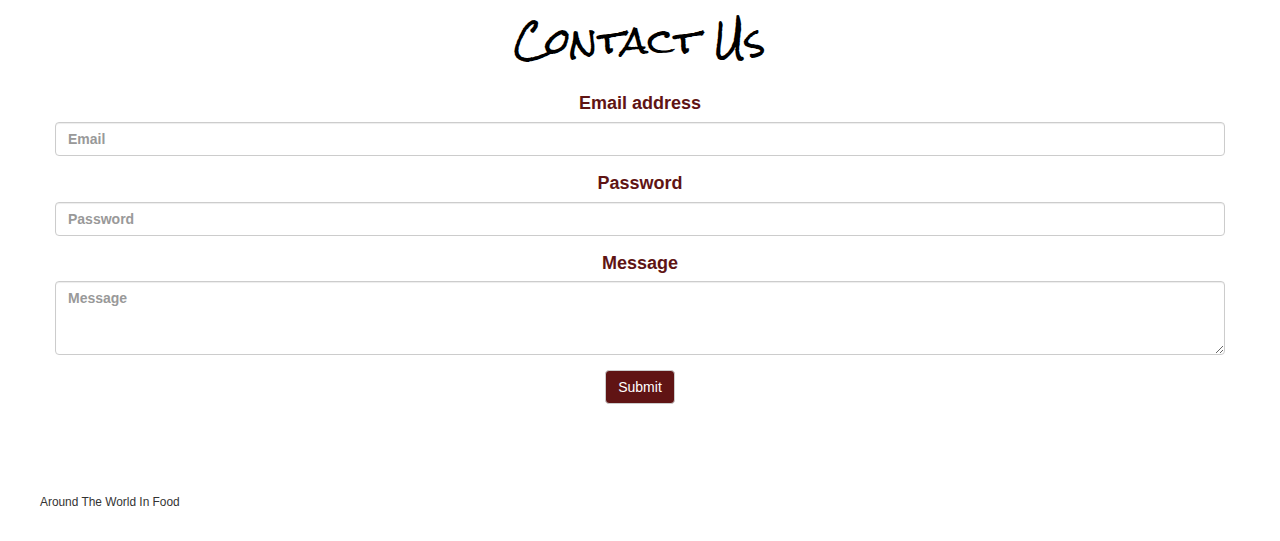
==== commit 1384f484: "a" ====
--- a/index.html
+++ b/index.html
@@ -89,7 +89,9 @@
   </div>
  </div>
 </div>
-  
+
+	
+
 <div class="countries">
     <div class='container-fluid'>
     <!--<a href="#about"><h1 id="about"> About Us </h1></a>-->
--- a/stylesheet.css
+++ b/stylesheet.css
@@ -97,9 +97,7 @@
 }
 >>>>>>> origin/master
 
-p{
-	color:black;
-} 
+
 .row{
 	margin: 0;
 }
@@ -107,10 +105,14 @@
 	margin: 0;
 	padding: 0;
 	}	
+.description {
+	padding-top: 50px;
+}
 p {
 	text-indent: 50px;
 	font-family: 'Amatic SC', cursive;
 }
+
 .img-circle{
 	width: 200px;
 	height: 200px;
@@ -160,6 +162,8 @@
 	transform: rotateY(180deg);
 	z-index: 1;
 }
+
+/*Content*/
 /*Malaysia page*/
 
 p.solid {
@@ -173,12 +177,7 @@
     margin: 5px auto;
     padding: : 5px;
 }
-/*Wales*/
-.wales{
-	display:block;
-	text-align:center;
-
-}
+
 
 /*Contact Form*/
 .contactform{
@@ -209,6 +208,9 @@
 .btn-default{
 	background-color:rgba(96,20,20,1);
 	color: white;
+<<<<<<< HEAD
+} 
+=======
 }
 /*Restaurants*/
 .sheffield{
@@ -253,6 +255,7 @@
 	color: black;
 	text-decoration:none;
 }
+>>>>>>> 7a7b2467f36114fb1049c8d338003b79bc6be67b
 
 /* Footer */
 .footer {
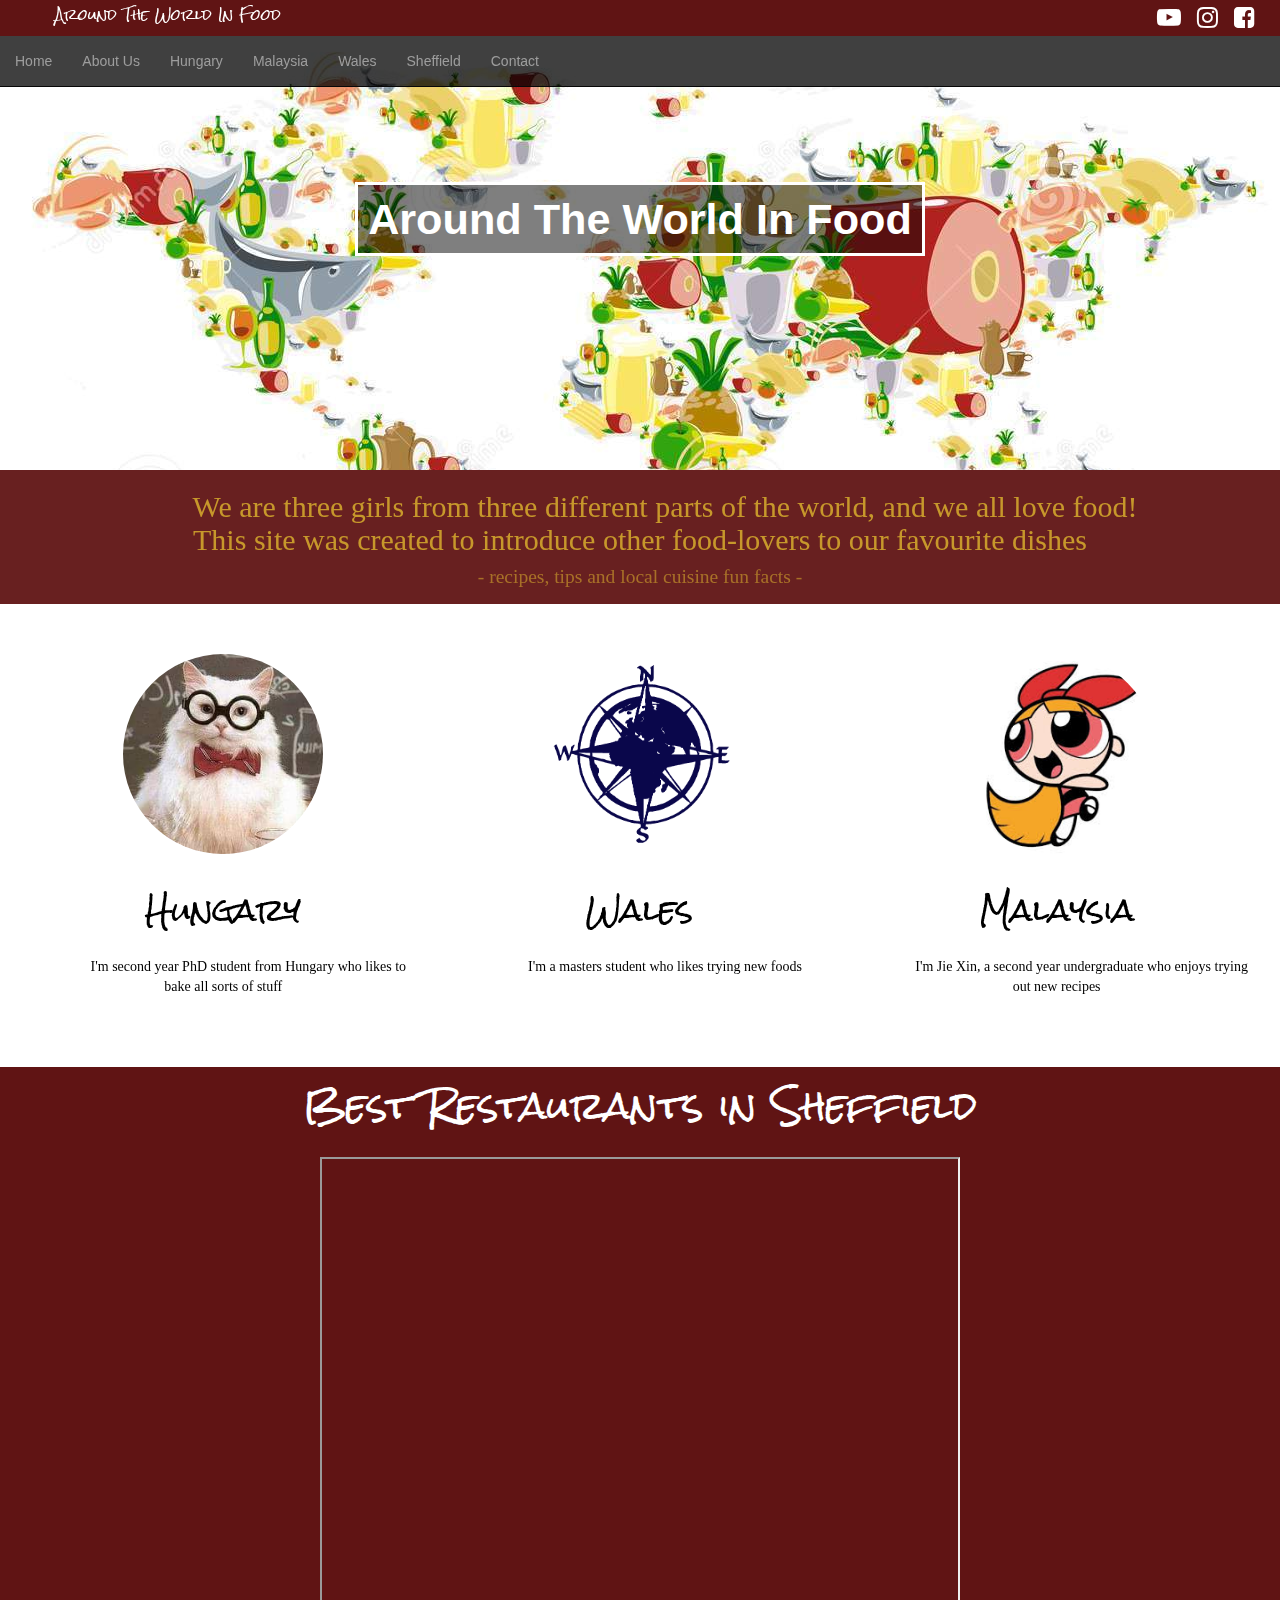
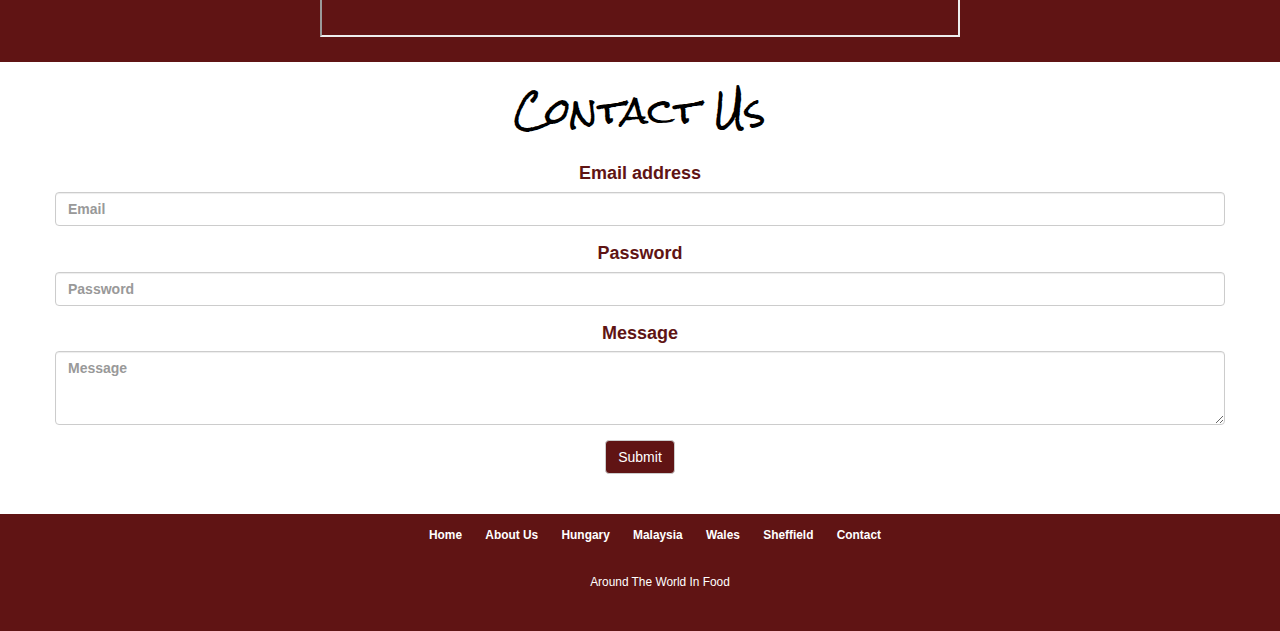
==== commit 4e3423b0: "contact" ====
--- a/index.html
+++ b/index.html
@@ -57,7 +57,7 @@
         <div id="navbar" class="collapse navbar-collapse">
           <ul class="nav navbar-nav">
             <li class="active"><a href="index.html">Home</a></li>
-            <li><a href="about.html">About Us</a></li>
+            <li><a href="#about">About Us</a></li>
 			<li><a href="hungary.html">Hungary</a></li>
 			<li><a href="malaysia.html">Malaysia</a></li>
 			<li><a href="wales.html">Wales</a></li>
@@ -92,7 +92,7 @@
 
 	
 
-<div class="countries">
+<div class="countries" id="about">
     <div class='container-fluid'>
     <!--<a href="#about"><h1 id="about"> About Us </h1></a>-->
         <div class='row' id="description">
@@ -191,12 +191,11 @@
 			<ul>
 				<small>
 					<li><a href="index.html">Home</a></li>
-					<li><a href="about.html">About Us</a></li>
+					<li><a href="#about">About Us</a></li>
                     <li><a href="hungary.html">Hungary</a></li>
                     <li><a href="malaysia.html">Malaysia</a></li>
                     <li><a href="wales.html">Wales</a></li>
                     <li><a href="sheffield.html">Sheffield</a></li>                                
-					<li><a href="#">Recipies</a></li>
 					<li><a href="contact.html">Contact</a></li>
                     <li><div class="text">Around The World In Food</div></li>
 				</small>
--- a/stylesheet.css
+++ b/stylesheet.css
@@ -97,7 +97,9 @@
 }
 >>>>>>> origin/master
 
-
+p{
+	color:black;
+} 
 .row{
 	margin: 0;
 }
@@ -105,14 +107,10 @@
 	margin: 0;
 	padding: 0;
 	}	
-.description {
-	padding-top: 50px;
-}
 p {
 	text-indent: 50px;
 	font-family: 'Amatic SC', cursive;
 }
-
 .img-circle{
 	width: 200px;
 	height: 200px;
@@ -122,6 +120,7 @@
 .countries{
 	text-align:center;
 	margin-top: 30px;
+	padding-top: 50px;
 	margin-bottom: 50px;
 }
 .countries a{
@@ -162,8 +161,6 @@
 	transform: rotateY(180deg);
 	z-index: 1;
 }
-
-/*Content*/
 /*Malaysia page*/
 
 p.solid {
@@ -177,7 +174,12 @@
     margin: 5px auto;
     padding: : 5px;
 }
-
+/*Wales*/
+.wales{
+	display:block;
+	text-align:center;
+
+}
 
 /*Contact Form*/
 .contactform{
@@ -208,13 +210,10 @@
 .btn-default{
 	background-color:rgba(96,20,20,1);
 	color: white;
-<<<<<<< HEAD
-} 
-=======
 }
 /*Restaurants*/
 .sheffield{
-	text-align: center;
+	text-align:center;
 	background-color: rgba(96,20,20,1);
 	padding: 20px;
 }
@@ -227,7 +226,65 @@
 	font-family: 'Rock Salt', Cursive;
 	padding-bottom: 20px;
 }
-	
+/*Sheffield Page*/
+.sheffield1{
+	text-align:center;
+	padding: 20px;
+	background-color: rgba(0,0,0,.9)
+}
+.i4ewOd-pzNkMb-haAclf {
+    background-color: white;
+}
+.sheffield1 h1{
+	margin-top: 0;
+	color: black;
+	font-family: 'Rock Salt', Cursive;
+	padding-bottom: 20px;
+}
+.sheffield2{
+	text-align:center;
+	padding: 20px;
+}
+.sheffield2 h1{
+	margin-top: 0;
+	color: black;
+	font-family: 'Rock Salt', Cursive;
+	padding-bottom: 20px;
+}
+/*Changing Pictures*/
+.carousel{
+	margin: 0px;
+	padding-top: 0px;
+	width: auto;
+	position:relative;
+	height: auto;
+	text-align:center;
+}
+.carousel-indicators{
+	position:relative;
+	margin: 0px;
+	text-align:center;
+}
+.carousel-caption{
+	border: solid;
+	border-color: white;
+	border-width: 3px;
+	color:white;
+	font-size:larger;
+	font-weight: bold;
+	background-color: rgba(0,0,0, .5);
+	text-align:center;
+	text-indent:0;
+	font-family: 'Rock Salt', Cursive;
+}
+.carousel p{
+	text-indent: 0px;
+	font-family:"Arial Black", Gadget, sans-serif;
+	padding-top: 10px;
+}
+.item{
+		height: 500px;
+	}
 /*Contact Page*/
 .contactcontact{
 	text-align:center;
@@ -255,8 +312,6 @@
 	color: black;
 	text-decoration:none;
 }
->>>>>>> 7a7b2467f36114fb1049c8d338003b79bc6be67b
-
 /* Footer */
 .footer {
 		text-align: center;
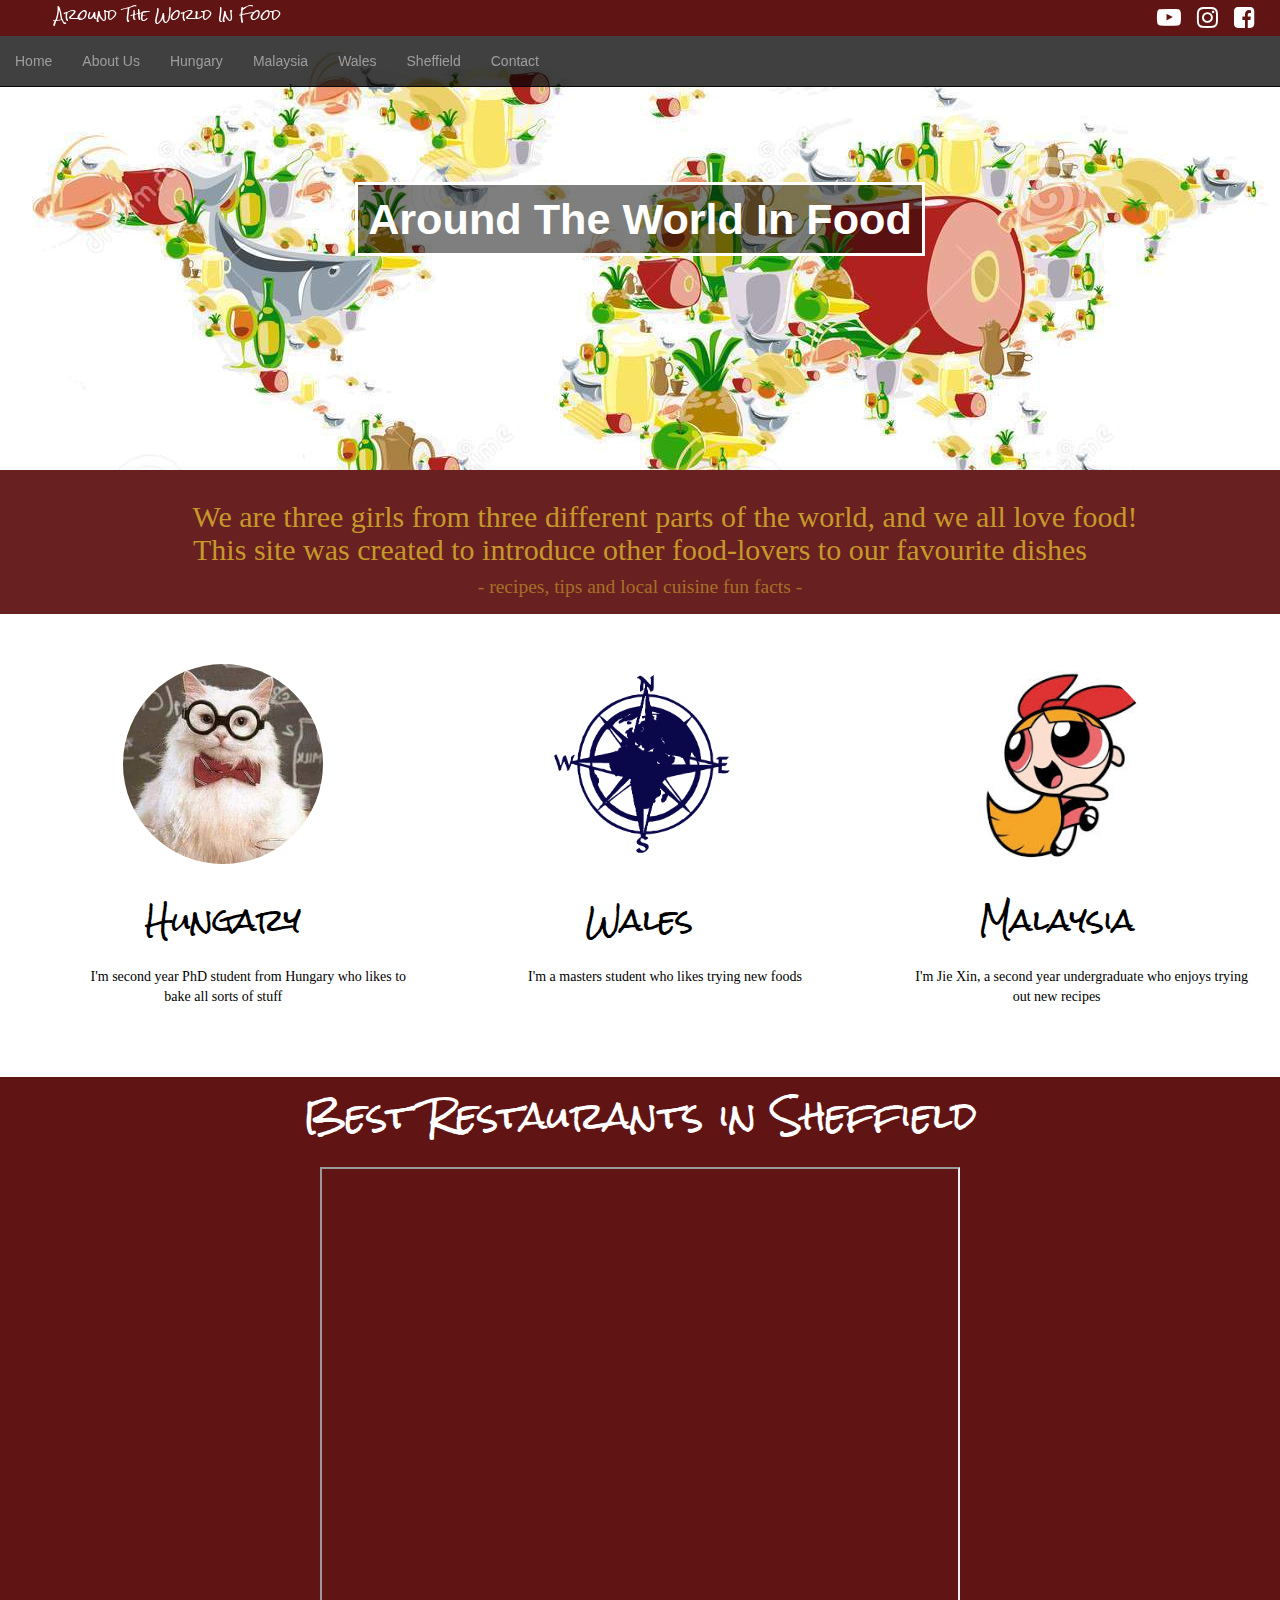
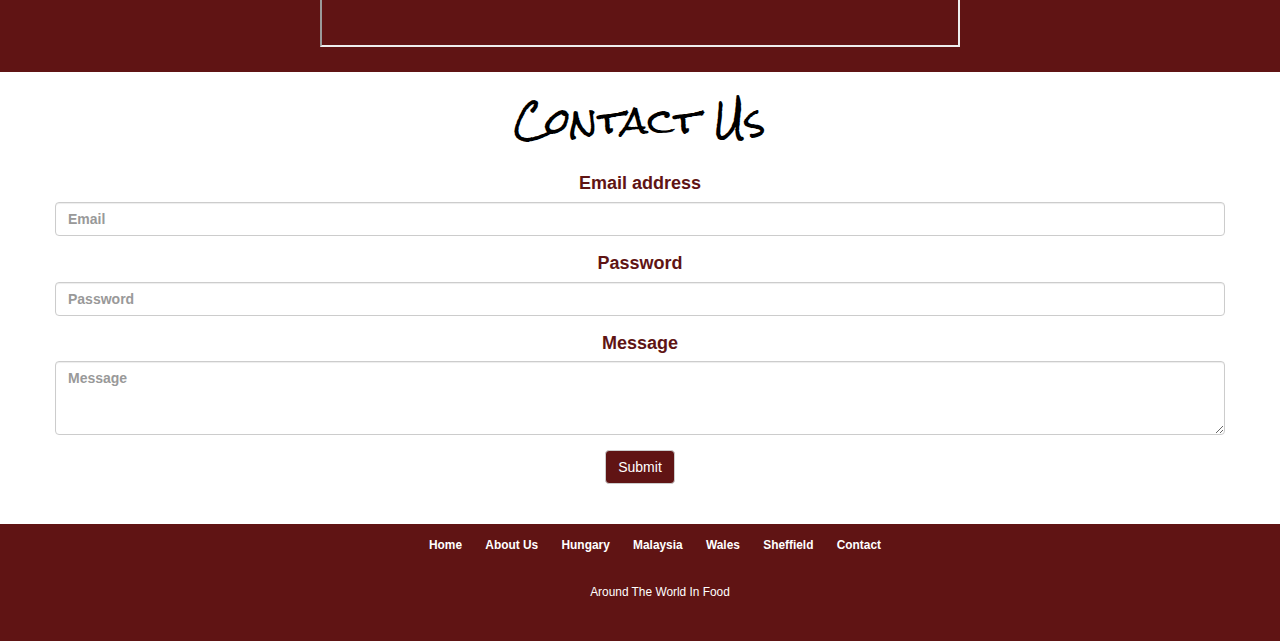
==== commit c50941c6: "dhgdhd" ====
--- a/index.html
+++ b/index.html
@@ -12,6 +12,7 @@
 		<!--link to jquery-->
 		<script src="https://code.jquery.com/jquery-3.1.1.min.js"></script>
 		<script src"ourscript.js"></script>
+		                <script src="dist/js/bootstrap.min.js"></script>  
 		<!--Title on tab bar-->
 		<meta name="viewport" content="width=device-width, initial-scale=1">
          <!--link to icons-->
@@ -19,6 +20,7 @@
 		<title>Around the world in food</title>
         <!--link to fonts-->
         <link href="https://fonts.googleapis.com/css?family=Rock+Salt" rel="stylesheet">
+
 
 </head>
 
@@ -164,7 +166,7 @@
 
 <div class="contactform">
 	<div class="container-fluid">
-	    <a href="#contact"><h1 id="contact"> Contact Us </h1></a>
+	    <h1 id="contact"> Contact Us </h1>
 			<div class="container">
    	<form>
       <div class="form-group">
--- a/stylesheet.css
+++ b/stylesheet.css
@@ -8,6 +8,7 @@
 		position:fixed;
 		top: 0;
 		width: 100%;
+		z-index: 3;
 	}
 .top .container{
 	margin: 0px;
@@ -69,8 +70,7 @@
 .tagline{
 	background-color: rgba(96,20,20,.95);
 	background: cover;
-	color: rgba(231,154,47,1)
-<<<<<<< HEAD
+	color: rgba(231,154,47,1);
 	padding-top: 10px;
 	padding-bottom: 5px;
 	margin: 0;
@@ -92,14 +92,6 @@
 .countries .container-fluid{
 	margin-top: 20px;
 }
-=======
-	margin: auto;	
-}
->>>>>>> origin/master
-
-p{
-	color:black;
-} 
 .row{
 	margin: 0;
 }
@@ -122,6 +114,7 @@
 	margin-top: 30px;
 	padding-top: 50px;
 	margin-bottom: 50px;
+	position: relative;
 }
 .countries a{
 	color: black;
@@ -216,6 +209,9 @@
 	text-align:center;
 	background-color: rgba(96,20,20,1);
 	padding: 20px;
+}
+.sheffield a{
+	text-decoration:none;
 }
 .i4ewOd-pzNkMb-haAclf {
     background-color: white;
@@ -277,6 +273,15 @@
 	text-indent:0;
 	font-family: 'Rock Salt', Cursive;
 }
+.carousel-caption a{
+	margin-top: 0;
+	color: white;
+	font-family: 'Rock Salt', Cursive;
+	padding-bottom: 20px;
+	font-size: 36px;
+	font-weight: bold;
+	text-decoration: none;
+	}
 .carousel p{
 	text-indent: 0px;
 	font-family:"Arial Black", Gadget, sans-serif;
@@ -286,21 +291,32 @@
 		height: 500px;
 	}
 /*Contact Page*/
+.redbar h1{
+	margin-top: 0;
+	color: rgba(231,154,47,1);
+	font-family: 'Rock Salt', Cursive;
+	padding-bottom: 10px;
+	padding-top: 10px;
+	text-align:center;
+	text-decoration:none;
+}
+.redbar{
+	margin-top: 0;
+	padding-bottom: 10px;
+	text-align:center;
+	text-decoration:none;
+}
 .contactcontact{
 	text-align:center;
 	margin: 0;
 	background-color: white;
 	background-size:cover;
+	margin-top: 20px;
 	padding-top: 30px;
 	padding-bottom: 30px;
 
 }
-.contactcontact #contact{
-	margin-top: 0;
-	color: black;
-	font-family: 'Rock Salt', Cursive;
-	padding-bottom: 20px;
-}
+
 .contactcontact .container{
 	margin:0 auto;
 	margin-bottom: 10px;
